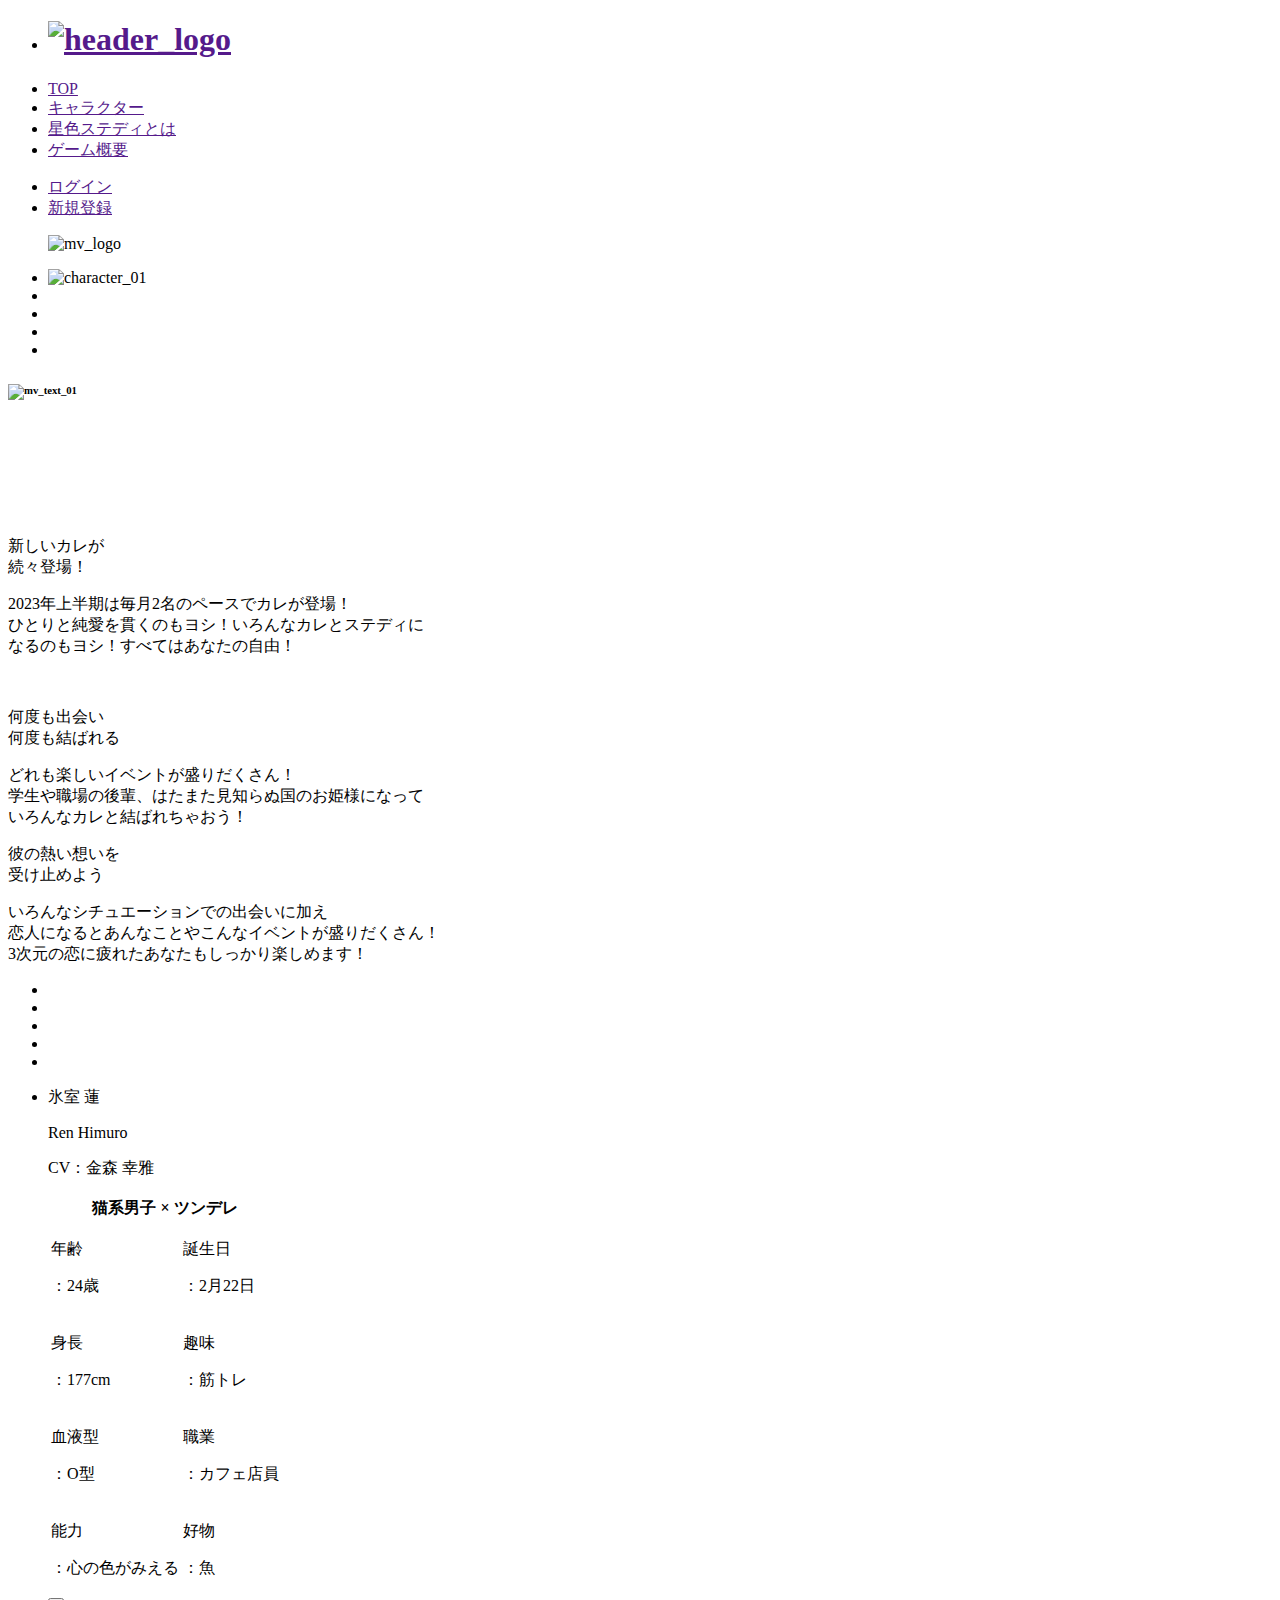
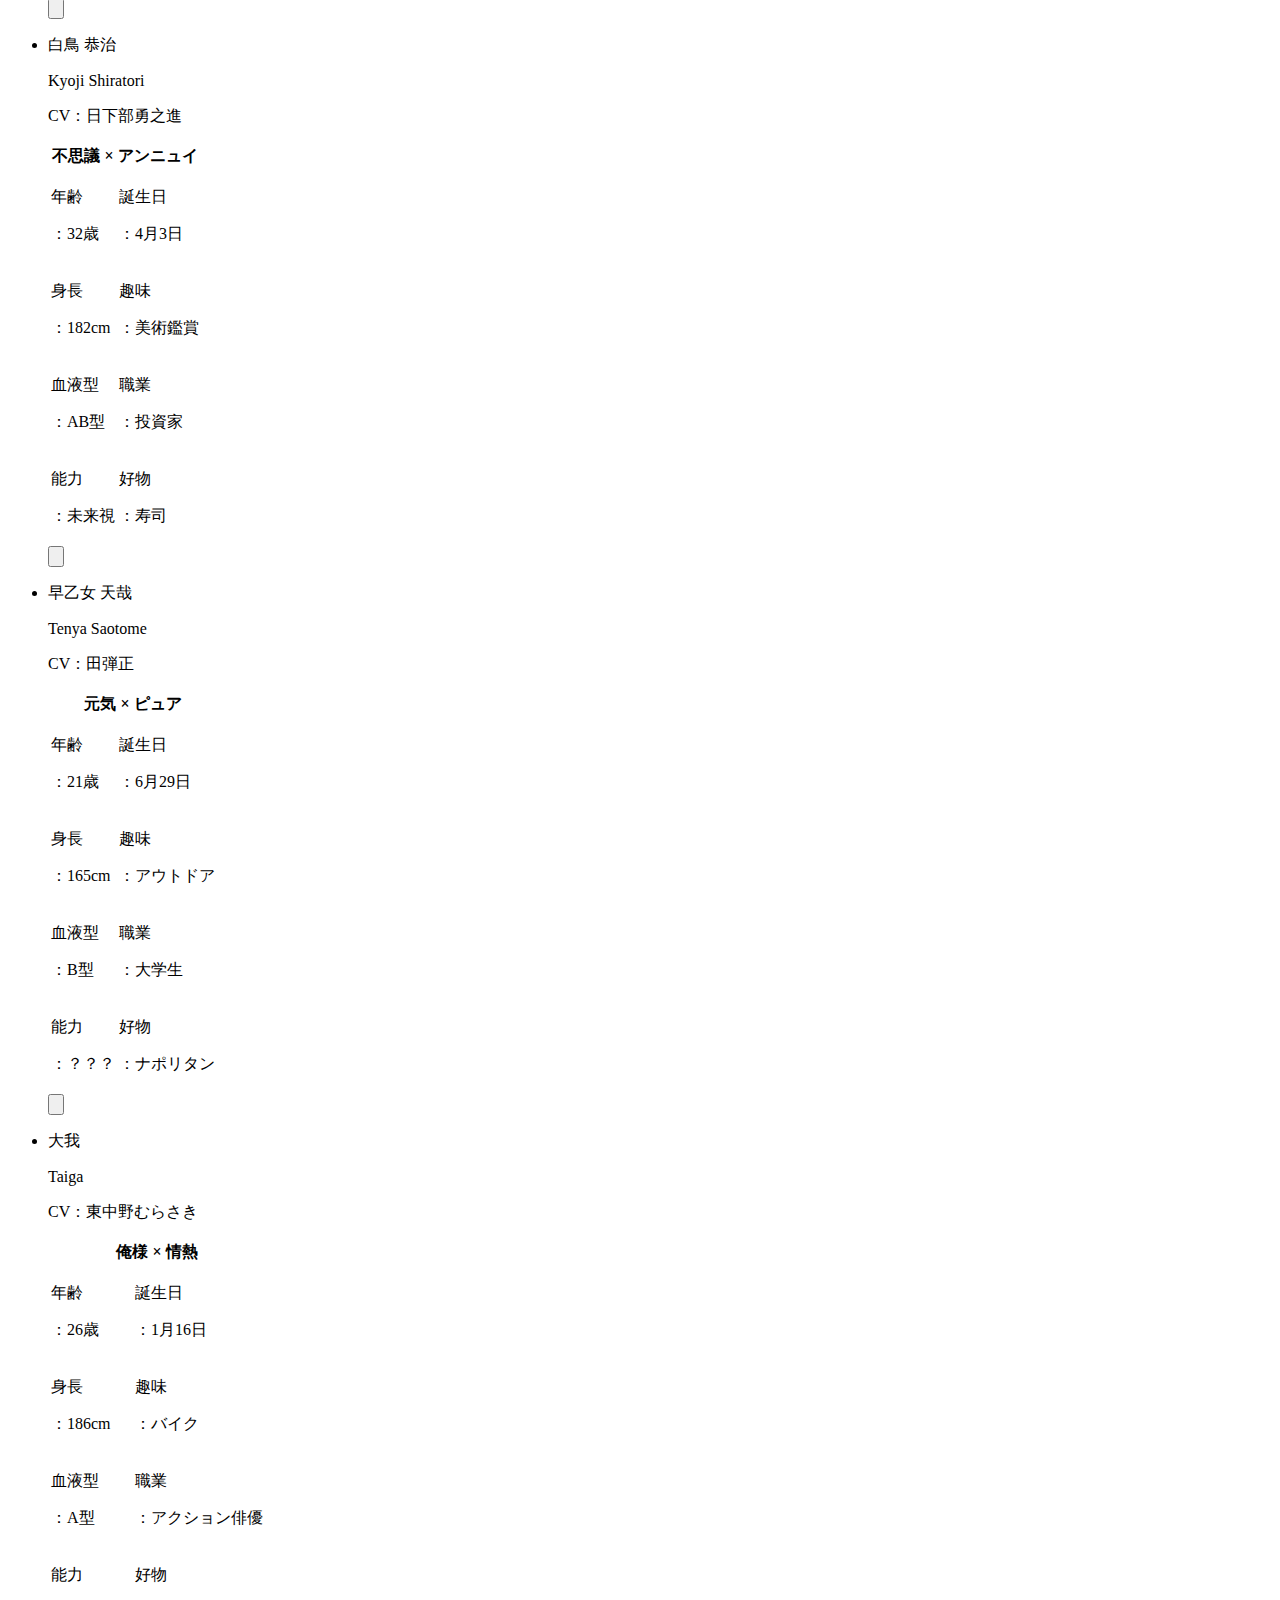
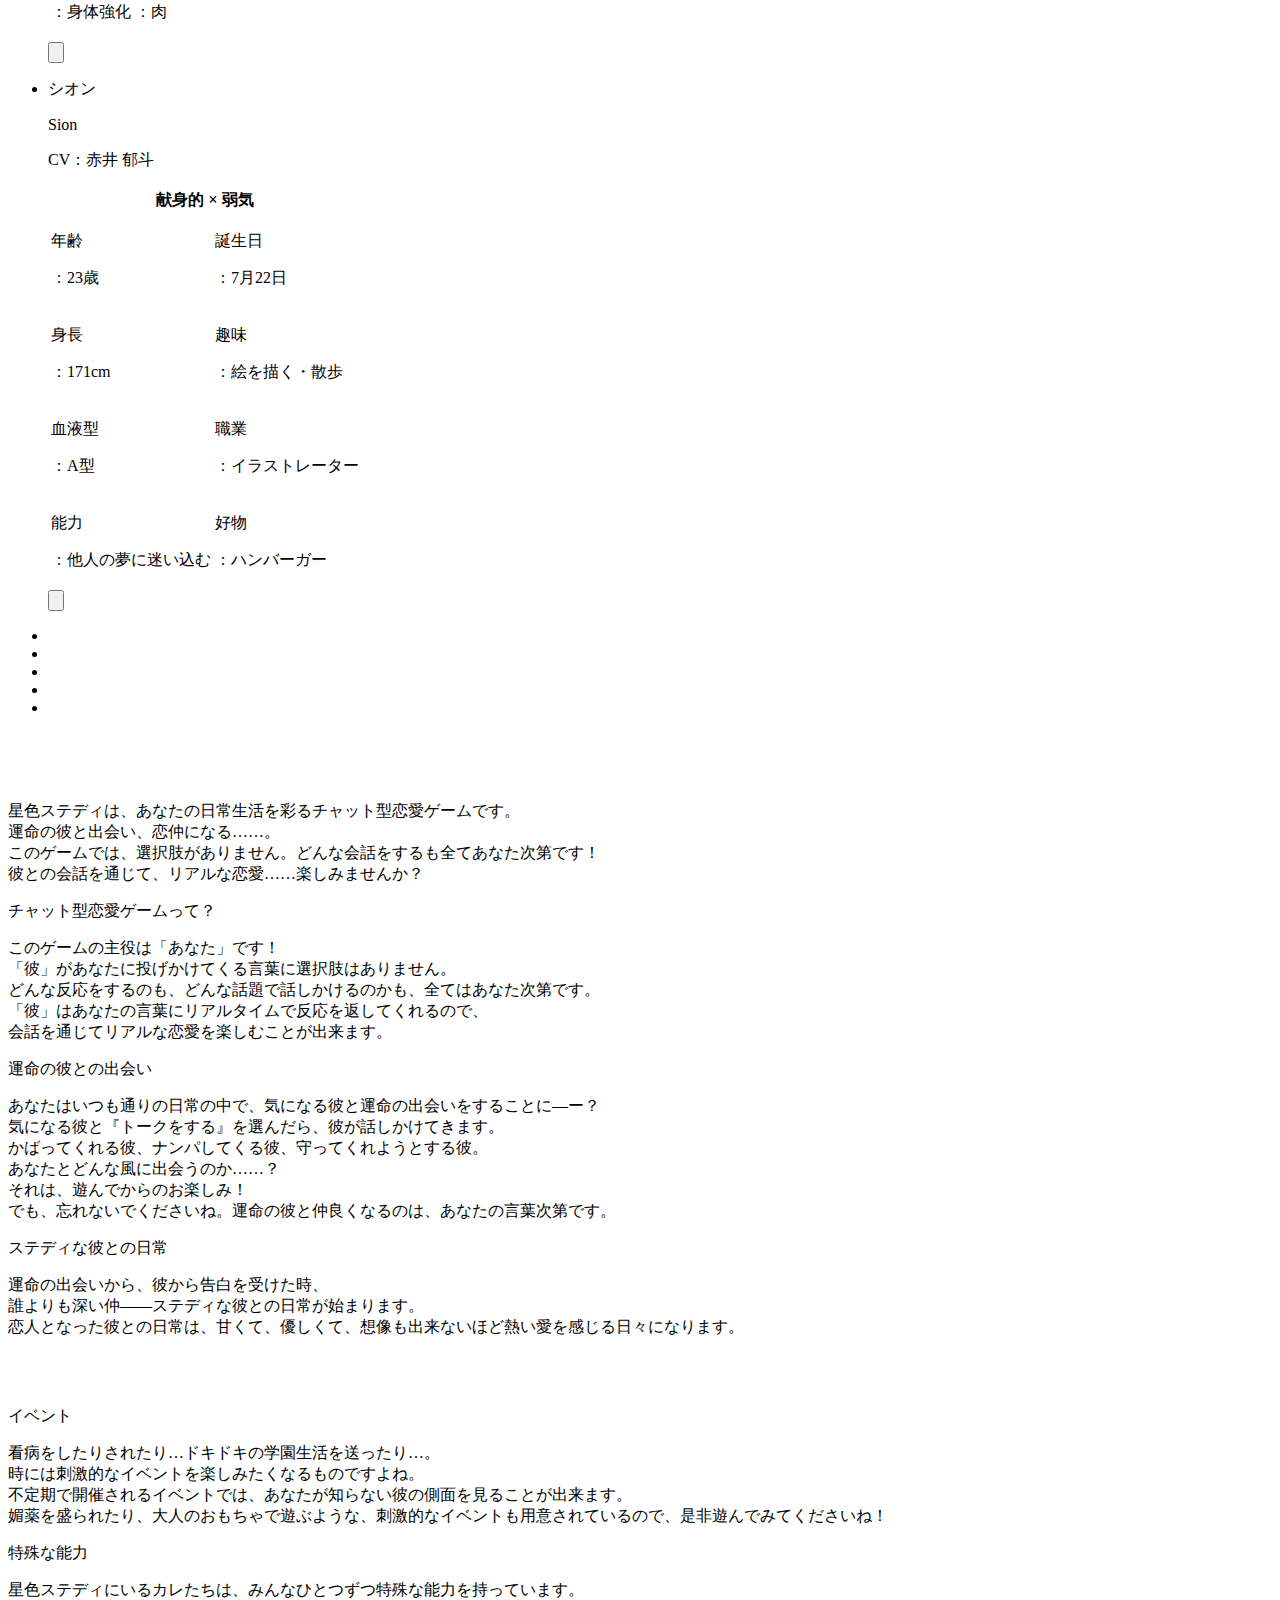
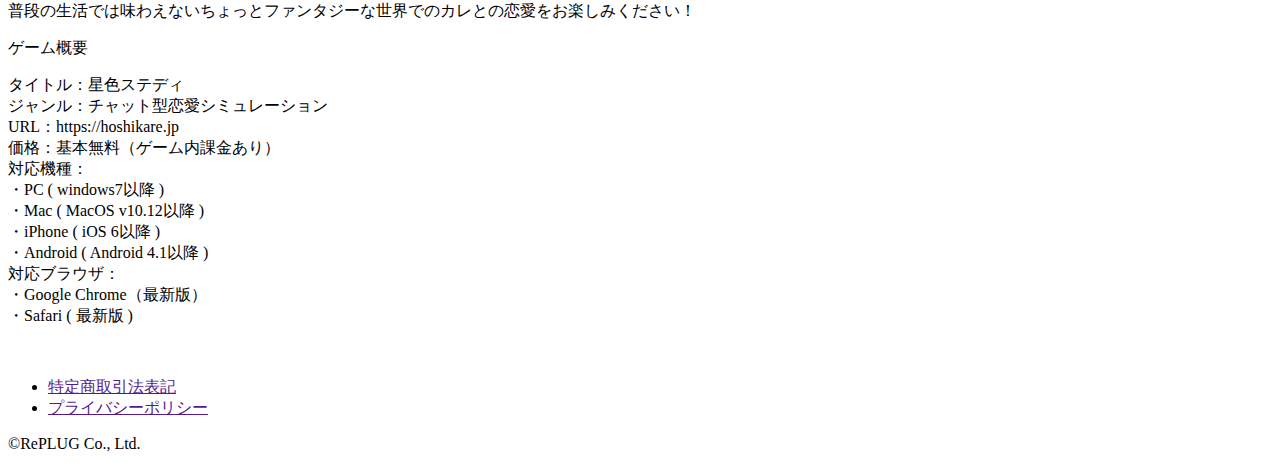
==== PC/index.html @ 9b1fc706 "Update index.html" ====
<!DOCTYPE html>
<html lang="en">

<head>
    <meta charset="UTF-8">
    <meta http-equiv="X-UA-Compatible" content="IE=edge">
    <meta name="viewport" content="width=device-width, initial-scale=1.0">
    <link rel="stylesheet" href="./assets/css/wow.css">
    <link rel="stylesheet" href="./assets/css/style.css">
    <title>HOSHIIRO-PC</title>
</head>

<body>
    <header class="l-container">
        <div class="header">
            <ul class="header-menu  wow fadeInDown" data-wow-delay="1.8s">
                <li>
                    <h1 class="header-menu__logo">
                        <a href="">
                            <img src="./assets/images/header_logo.png" alt="header_logo">
                        </a>
                    </h1>
                </li>
                <li>
                    <a href="">TOP</a>
                </li>
                <li>
                    <a href="">キャラクター</a>
                </li>
                <li>
                    <a href="">星色ステディとは</a>
                </li>
                <li>
                    <a href="">ゲーム概要</a>
                </li>
            </ul>
            <ul class="header-function wow fadeInDown" data-wow-delay="2s">
                <li>
                    <a href="">ログイン</a>
                </li>
                <li>
                    <a class="register__btn" href="">新規登録</a>
                </li>
            </ul>
        </div>
    </header>

    <main class="l-container">
        <section class="p-mv">
            <figure class="p-mv__logo wow fadeInUp" data-wow-delay="1.6s">
                <img src="./assets/images/mv_logo.png" alt="mv_logo">
            </figure>
            <ul class="p-mv__characters">
                <li class="p-mv__character wow fadeInUpBig" data-wow-delay="0.0s">
                    <img src="./assets/images/character_01.png" alt="character_01">
                </li>
                <li class="p-mv__character wow fadeInUpBig" data-wow-delay="0.15s">
                    <img src="./assets/images/character_02.png" alt="">
                </li>
                <li class="p-mv__character wow fadeInUpBig" data-wow-delay="0.3s">
                    <img src="./assets/images/character_03.png" alt="">
                </li>
                <li class="p-mv__character wow fadeInUpBig" data-wow-delay="0.45s">
                    <img src="./assets/images/character_04.png" alt="">
                </li>
                <li class="p-mv__character wow fadeInUpBig" data-wow-delay="0.6s">
                    <img src="./assets/images/character_05.png" alt="">
                </li>
            </ul>
            <div class="p-mv__main">
                <div>
                    <h6 class="wow fadeInLeft"  data-wow-delay="0.8s">
                        <img src="./assets/images/mv_text_01.png" alt="mv_text_01">
                    </h6>
                    <div class="p-mv__main__text">
                        <p  class="wow fadeInLeft" data-wow-delay="1s">
                            <img src="./assets/images/mv_text_02.png" alt="">
                        </p>
                        <h3 class="wow fadeInLeft" data-wow-delay="1.2s">
                            <img class="wow bounce" data-wow-iteration="infinite" data-wow-duration="2s" data-wow-delay="1.7s" src="./assets/images/恋.png" alt="">
                        </h3>
                        <p class="wow fadeInLeft" data-wow-delay="1.4s">
                            <img src="./assets/images/mv_text_03.png" alt="">
                        </p>
                    </div>
                </div>
            </div>
        </section>
        <section class="p-boyfriend">
            <div class="p-boyfriend__text">
                <p class="p-boyfriend__text__ttl wow fadeInLeft">新しいカレが<br>続々登場！</p>
                <p class="p-boyfriend__text__ctn wow fadeInLeft" data-wow-delay=".3s">
                    2023年上半期は毎月2名のペースでカレが登場！<br> ひとりと純愛を貫くのもヨシ！いろんなカレとステディに
                    <br> なるのもヨシ！すべてはあなたの自由！
                    <br>
                </p>
            </div>
            <div class="p-boyfriend__img wow fadeInUp">
                <img src="./assets/images/boyfriend.png" alt="">
            </div>
        </section>
        <section class="p-meet">
            <div class="p-meet__img parallax-section">
                <div class="parallax-image" style="background-image: url(./assets/images/meet.png)"></div>
            </div>
            <div class="p-meet__text">
                <p class="p-meet__text__ttl wow fadeInRight">何度も出会い<br>何度も結ばれる</p>
                <p class="p-meet__text__ctn wow fadeInRight" data-wow-delay=".3s">
                    どれも楽しいイベントが盛りだくさん！<br> 学生や職場の後輩、はたまた見知らぬ国のお姫様になって
                    <br> いろんなカレと結ばれちゃおう！
                </p>
            </div>
        </section>
        <section class="p-passion">
            <div class="p-passion__text">
                <p class="p-passion__text__ttl wow fadeInLeft">
                    彼の熱い想いを<br>受け止めよう
                </p>
                <p class="p-passion__text__ctn wow fadeInLeft" data-wow-delay=".3s">
                    いろんなシチュエーションでの出会いに加え<br> 恋人になるとあんなことやこんなイベントが盛りだくさん！
                    <br> 3次元の恋に疲れたあなたもしっかり楽しめます！
                </p>
            </div>
            <div class="p-passion__img parallax-section">
                <div class="parallax-image" style="background-image: url(./assets/images/passion.png)"></div>
            </div>
        </section>

        <section class="p-intro l-content">
            <ul class="p-intro__gallery">
                <li class="p-intro__gallery__item p-intro__gallery__item--01 is-active">
                    <img src="./assets/images/intro_01.png" alt="">
                </li>
                <li class="p-intro__gallery__item p-intro__gallery__item--02">
                    <img src="./assets/images/intro_02.png" alt="">
                </li>
                <li class="p-intro__gallery__item p-intro__gallery__item--03">
                    <img src="./assets/images/intro_03.png" alt="">
                </li>
                <li class="p-intro__gallery__item p-intro__gallery__item--04">
                    <img src="./assets/images/intro_04.png" alt="">
                </li>
                <li class="p-intro__gallery__item p-intro__gallery__item--05">
                    <img src="./assets/images/intro_05.png" alt="">
                </li>
            </ul>
            <ul class="p-intro__items">
                <li class="p-intro__item p-intro__item--01 is-active">
                    <p class="p-intro__item__name--jp">氷室 蓮</p>
                    <p class="p-intro__item__name--en">Ren Himuro</p>
                    <p class="p-intro__item__cv">CV：金森 幸雅</p>
                    <table class="p-intro__item__table">
                        <thead>
                            <tr>
                                <th colspan="2">猫系男子 × ツンデレ</th>
                            </tr>
                        </thead>
                        <tbody>
                            <tr>
                                <td>
                                    <p>年齢</p>
                                    <p>：24歳</p>
                                </td>
                                <td>
                                    <p>誕生日</p>
                                    <p>：2月22日</p>
                                </td>
                            </tr>
                            <tr>
                                <td>
                                    <p>身長</p>
                                    <p>：177cm</p>
                                </td>
                                <td>
                                    <p>趣味</p>
                                    <p>：筋トレ</p>
                                </td>
                            </tr>
                            <tr>
                                <td>
                                    <p>血液型</p>
                                    <p>：O型</p>
                                </td>
                                <td>
                                    <p>職業</p>
                                    <p>：カフェ店員</p>
                                </td>
                            </tr>
                            <tr>
                                <td>
                                    <p>能力</p>
                                    <p>：心の色がみえる</p>
                                </td>
                                <td>
                                    <p>好物</p>
                                    <p>：魚</p>
                                </td>
                            </tr>
                        </tbody>
                    </table>
                    <button>
                        <img src="./assets/images/intro_05_voice.png" alt="">
                    </button>
                </li>
                <li class="p-intro__item p-intro__item--02">
                    <p class="p-intro__item__name--jp">白鳥 恭治</p>
                    <p class="p-intro__item__name--en">Kyoji Shiratori</p>
                    <p class="p-intro__item__cv">CV：日下部勇之進</p>
                    <table class="p-intro__item__table">
                        <thead>
                            <tr>
                                <th colspan="2">不思議 × アンニュイ</th>
                            </tr>
                        </thead>
                        <tbody>
                            <tr>
                                <td>
                                    <p>年齢</p>
                                    <p>：32歳</p>
                                </td>
                                <td>
                                    <p>誕生日</p>
                                    <p>：4月3日</p>
                                </td>
                            </tr>
                            <tr>
                                <td>
                                    <p>身長</p>
                                    <p>：182cm</p>
                                </td>
                                <td>
                                    <p>趣味</p>
                                    <p>：美術鑑賞</p>
                                </td>
                            </tr>
                            <tr>
                                <td>
                                    <p>血液型</p>
                                    <p>：AB型</p>
                                </td>
                                <td>
                                    <p>職業</p>
                                    <p>：投資家</p>
                                </td>
                            </tr>
                            <tr>
                                <td>
                                    <p>能力</p>
                                    <p>：未来視</p>
                                </td>
                                <td>
                                    <p>好物</p>
                                    <p>：寿司</p>
                                </td>
                            </tr>
                        </tbody>
                    </table>
                    <button>
                        <img src="./assets/images/intro_02_voice.png" alt="">
                    </button>
                </li>
                <li class="p-intro__item p-intro__item--03">
                    <p class="p-intro__item__name--jp">早乙女 天哉</p>
                    <p class="p-intro__item__name--en">Tenya Saotome</p>
                    <p class="p-intro__item__cv">CV：田弾正</p>
                    <table class="p-intro__item__table">
                        <thead>
                            <tr>
                                <th colspan="2">元気 × ピュア</th>
                            </tr>
                        </thead>
                        <tbody>
                            <tr>
                                <td>
                                    <p>年齢</p>
                                    <p>：21歳</p>
                                </td>
                                <td>
                                    <p>誕生日</p>
                                    <p>：6月29日</p>
                                </td>
                            </tr>
                            <tr>
                                <td>
                                    <p>身長</p>
                                    <p>：165cm</p>
                                </td>
                                <td>
                                    <p>趣味</p>
                                    <p>：アウトドア</p>
                                </td>
                            </tr>
                            <tr>
                                <td>
                                    <p>血液型</p>
                                    <p>：B型</p>
                                </td>
                                <td>
                                    <p>職業</p>
                                    <p>：大学生</p>
                                </td>
                            </tr>
                            <tr>
                                <td>
                                    <p>能力</p>
                                    <p>：？？？</p>
                                </td>
                                <td>
                                    <p>好物</p>
                                    <p>：ナポリタン</p>
                                </td>
                            </tr>
                        </tbody>
                    </table>
                    <button>
                        <img src="./assets/images/intro_03_voice.png" alt="">
                    </button>
                </li>
                <li class="p-intro__item p-intro__item--04">
                    <p class="p-intro__item__name--jp">大我</p>
                    <p class="p-intro__item__name--en">Taiga</p>
                    <p class="p-intro__item__cv">CV：東中野むらさき</p>
                    <table class="p-intro__item__table">
                        <thead>
                            <tr>
                                <th colspan="2">俺様 × 情熱</th>
                            </tr>
                        </thead>
                        <tbody>
                            <tr>
                                <td>
                                    <p>年齢</p>
                                    <p>：26歳</p>
                                </td>
                                <td>
                                    <p>誕生日</p>
                                    <p>：1月16日</p>
                                </td>
                            </tr>
                            <tr>
                                <td>
                                    <p>身長</p>
                                    <p>：186cm</p>
                                </td>
                                <td>
                                    <p>趣味</p>
                                    <p>：バイク</p>
                                </td>
                            </tr>
                            <tr>
                                <td>
                                    <p>血液型</p>
                                    <p>：A型</p>
                                </td>
                                <td>
                                    <p>職業</p>
                                    <p>：アクション俳優</p>
                                </td>
                            </tr>
                            <tr>
                                <td>
                                    <p>能力</p>
                                    <p>：身体強化</p>
                                </td>
                                <td>
                                    <p>好物</p>
                                    <p>：肉</p>
                                </td>
                            </tr>
                        </tbody>
                    </table>
                    <button>
                        <img src="./assets/images/intro_04_voice.png" alt="">
                    </button>
                </li>
                <li class="p-intro__item p-intro__item--05">
                    <p class="p-intro__item__name--jp">シオン</p>
                    <p class="p-intro__item__name--en">Sion</p>
                    <p class="p-intro__item__cv">CV：赤井 郁斗</p>
                    <table class="p-intro__item__table">
                        <thead>
                            <tr>
                                <th colspan="2">献身的 × 弱気</th>
                            </tr>
                        </thead>
                        <tbody>
                            <tr>
                                <td>
                                    <p>年齢</p>
                                    <p>：23歳</p>
                                </td>
                                <td>
                                    <p>誕生日</p>
                                    <p>：7月22日</p>
                                </td>
                            </tr>
                            <tr>
                                <td>
                                    <p>身長</p>
                                    <p>：171cm</p>
                                </td>
                                <td>
                                    <p>趣味</p>
                                    <p>：絵を描く・散歩</p>
                                </td>
                            </tr>
                            <tr>
                                <td>
                                    <p>血液型</p>
                                    <p>：A型</p>
                                </td>
                                <td>
                                    <p>職業</p>
                                    <p>：イラストレーター</p>
                                </td>
                            </tr>
                            <tr>
                                <td>
                                    <p>能力</p>
                                    <p>：他人の夢に迷い込む</p>
                                </td>
                                <td>
                                    <p>好物</p>
                                    <p>：ハンバーガー</p>
                                </td>
                            </tr>
                        </tbody>
                    </table>
                    <button>
                        <img src="./assets/images/intro_05_voice.png" alt="">
                    </button>
                </li>
            </ul>
            <ul class="p-intro__detail">
                <li class="p-intro__detail__item p-intro__detail__item--01 is-active">
                    <img src="./assets/images/intro_01_detail.png" alt="">
                </li>
                <li class="p-intro__detail__item p-intro__detail__item--02">
                    <img src="./assets/images/intro_02_detail.png" alt="">
                </li>
                <li class="p-intro__detail__item p-intro__detail__item--03">
                    <img src="./assets/images/intro_03_detail.png" alt="">
                </li>
                <li class="p-intro__detail__item p-intro__detail__item--04">
                    <img src="./assets/images/intro_04_detail.png" alt="">
                </li>
                <li class="p-intro__detail__item p-intro__detail__item--05">
                    <img src="./assets/images/intro_05_detail.png" alt="">
                </li>
            </ul>
        </section>

        <section class="p-meaning">
            <div class="l-content">
                <figure class="p-meaning__ttl wow fadeInUp">
                    <img src="./assets/images/meaning_logo.png" alt="">
                </figure>
                <div class="p-meaning__item">
                    <div class="p-meaning__item__img wow fadeInUp">
                        <img src="./assets/images/meaning_01.png" alt="">
                    </div>
                    <div class="p-meaning__item__text wow fadeInRight">
                        <p class="__ctn">
                            星色ステディは、あなたの日常生活を彩るチャット型恋愛ゲームです。<br> 運命の彼と出会い、恋仲になる……。
                            <br> このゲームでは、選択肢がありません。どんな会話をするも全てあなた次第です！
                            <br> 彼との会話を通じて、リアルな恋愛……楽しみませんか？
                        </p>
                        <p class="__ttl u-text-pink">
                            チャット型恋愛ゲームって？
                        </p>
                        <p class="__ctn">
                            このゲームの主役は「あなた」です！<br> 「彼」があなたに投げかけてくる言葉に選択肢はありません。
                            <br> どんな反応をするのも、どんな話題で話しかけるのかも、全てはあなた次第です。
                            <br> 「彼」はあなたの言葉にリアルタイムで反応を返してくれるので、
                            <br> 会話を通じてリアルな恋愛を楽しむことが出来ます。
                        </p>
                    </div>
                </div>
                <div class="p-meaning__item">
                    <div class="p-meaning__item__text wow fadeInLeft">
                        <p class="__ttl u-text-blue">運命の彼との出会い</p>
                        <p class="__ctn">
                            あなたはいつも通りの日常の中で、気になる彼と運命の出会いをすることに―ー？<br> 気になる彼と『トークをする』を選んだら、彼が話しかけてきます。
                            <br> かばってくれる彼、ナンパしてくる彼、守ってくれようとする彼。
                            <br> あなたとどんな風に出会うのか……？
                            <br> それは、遊んでからのお楽しみ！
                            <br> でも、忘れないでくださいね。運命の彼と仲良くなるのは、あなたの言葉次第です。
                        </p>
                        <p class="__ttl u-text-orange">
                            ステディな彼との日常
                        </p>
                        <p class="__ctn">
                            運命の出会いから、彼から告白を受けた時、<br> 誰よりも深い仲――ステディな彼との日常が始まります。
                            <br> 恋人となった彼との日常は、甘くて、優しくて、想像も出来ないほど熱い愛を感じる日々になります。
                        </p>
                    </div>
                    <div class="p-meaning__item__img wow fadeInUp">
                        <img src="./assets/images/meaning_02.png" alt="">
                    </div>
                </div>
                <div class="p-meaning__item">
                    <div class="p-meaning__item__img wow fadeInUP">
                        <img src="./assets/images/meaning_03.png" alt="">
                    </div>
                    <div class="p-meaning__item__text wow fadeInRight">
                        <p class="__ttl u-text-green">イベント</p>
                        <p class="__ctn">
                            看病をしたりされたり…ドキドキの学園生活を送ったり…。<br> 時には刺激的なイベントを楽しみたくなるものですよね。
                            <br> 不定期で開催されるイベントでは、あなたが知らない彼の側面を見ることが出来ます。
                            <br> 媚薬を盛られたり、大人のおもちゃで遊ぶような、刺激的なイベントも用意されているので、是非遊んでみてくださいね！
                        </p>
                        <p class="__ttl u-text-red">
                            特殊な能力
                        </p>
                        <p class="__ctn">
                            星色ステディにいるカレたちは、みんなひとつずつ特殊な能力を持っています。<br> 普段の生活では味わえないちょっとファンタジーな世界でのカレとの恋愛をお楽しみください！
                        </p>
                    </div>
                </div>
            </div>
        </section>

        <section class="p-overview l-content">
            <div class="p-overview__text">
                <p class="p-overview__text__ttl wow fadeInLeft">ゲーム概要</p>
                <p class="p-overview__text__ctn wow fadeInLeft">
                    タイトル：星色ステディ<br> ジャンル：チャット型恋愛シミュレーション
                    <br> URL：https://hoshikare.jp
                    <br> 価格：基本無料（ゲーム内課金あり）
                    <br> 対応機種：
                    <br> ・PC ( windows7以降 )<br> ・Mac ( MacOS v10.12以降 )<br> ・iPhone ( iOS 6以降 )<br> ・Android ( Android 4.1以降 ) <br> 対応ブラウザ：
                    <br> ・Google Chrome（最新版）<br> ・Safari ( 最新版 )
                </p>
            </div>
            <div class="p-overview__img wow fadeInUp">
                <img src="./assets/images/overview.png" alt="">
            </div>
        </section>

    </main>

    <footer class="l-container footer">
        <ul class="footer-menu">
            <li>
                <a href="">特定商取引法表記</a>
            </li>
            <li>
                <a href="">プライバシーポリシー</a>
            </li>
        </ul>
        <p class="footer__copyright">©RePLUG Co., Ltd.</p>
    </footer>
    <script src="https://code.jquery.com/jquery-3.3.1.js"></script>
    <script src="./assets/js/parallex.js"></script>
    <script src="./assets/js/wow.js"></script>
    <script src="./assets/js/custom.js"></script>
</body>

</html>
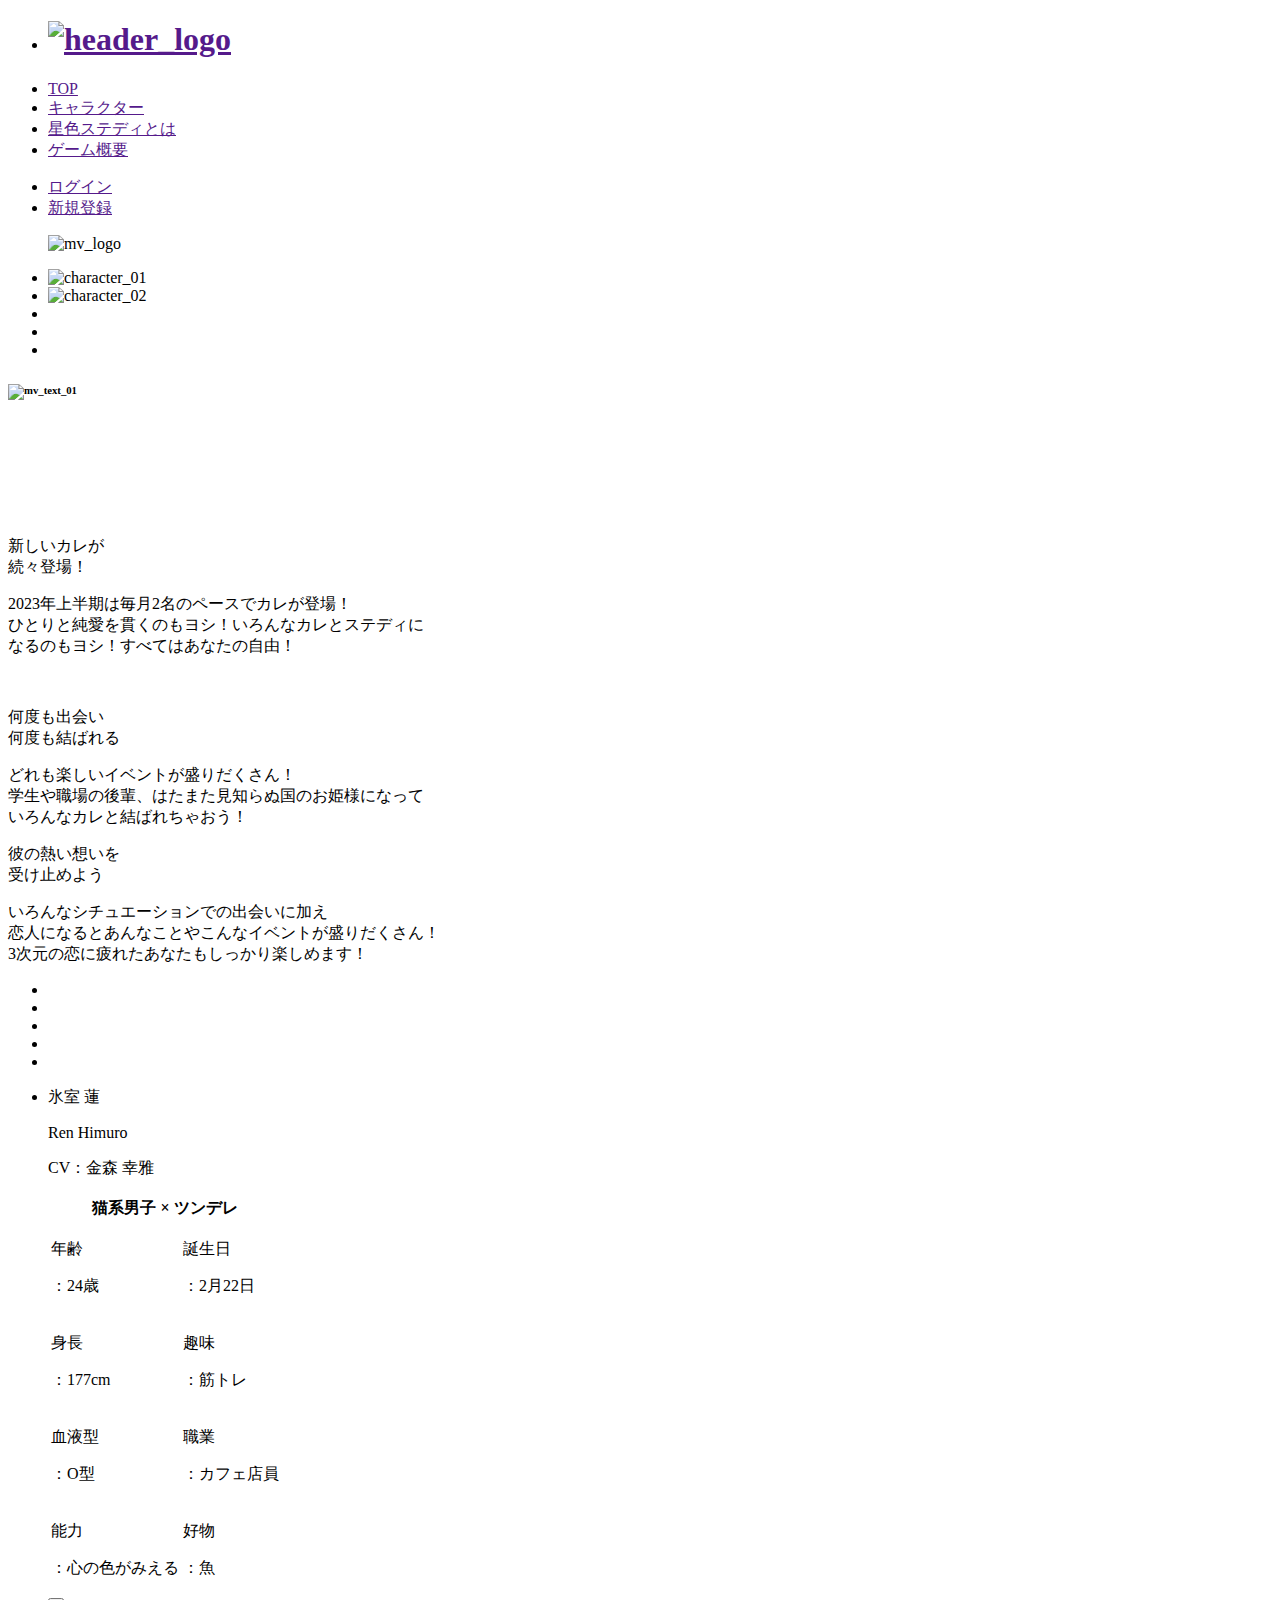
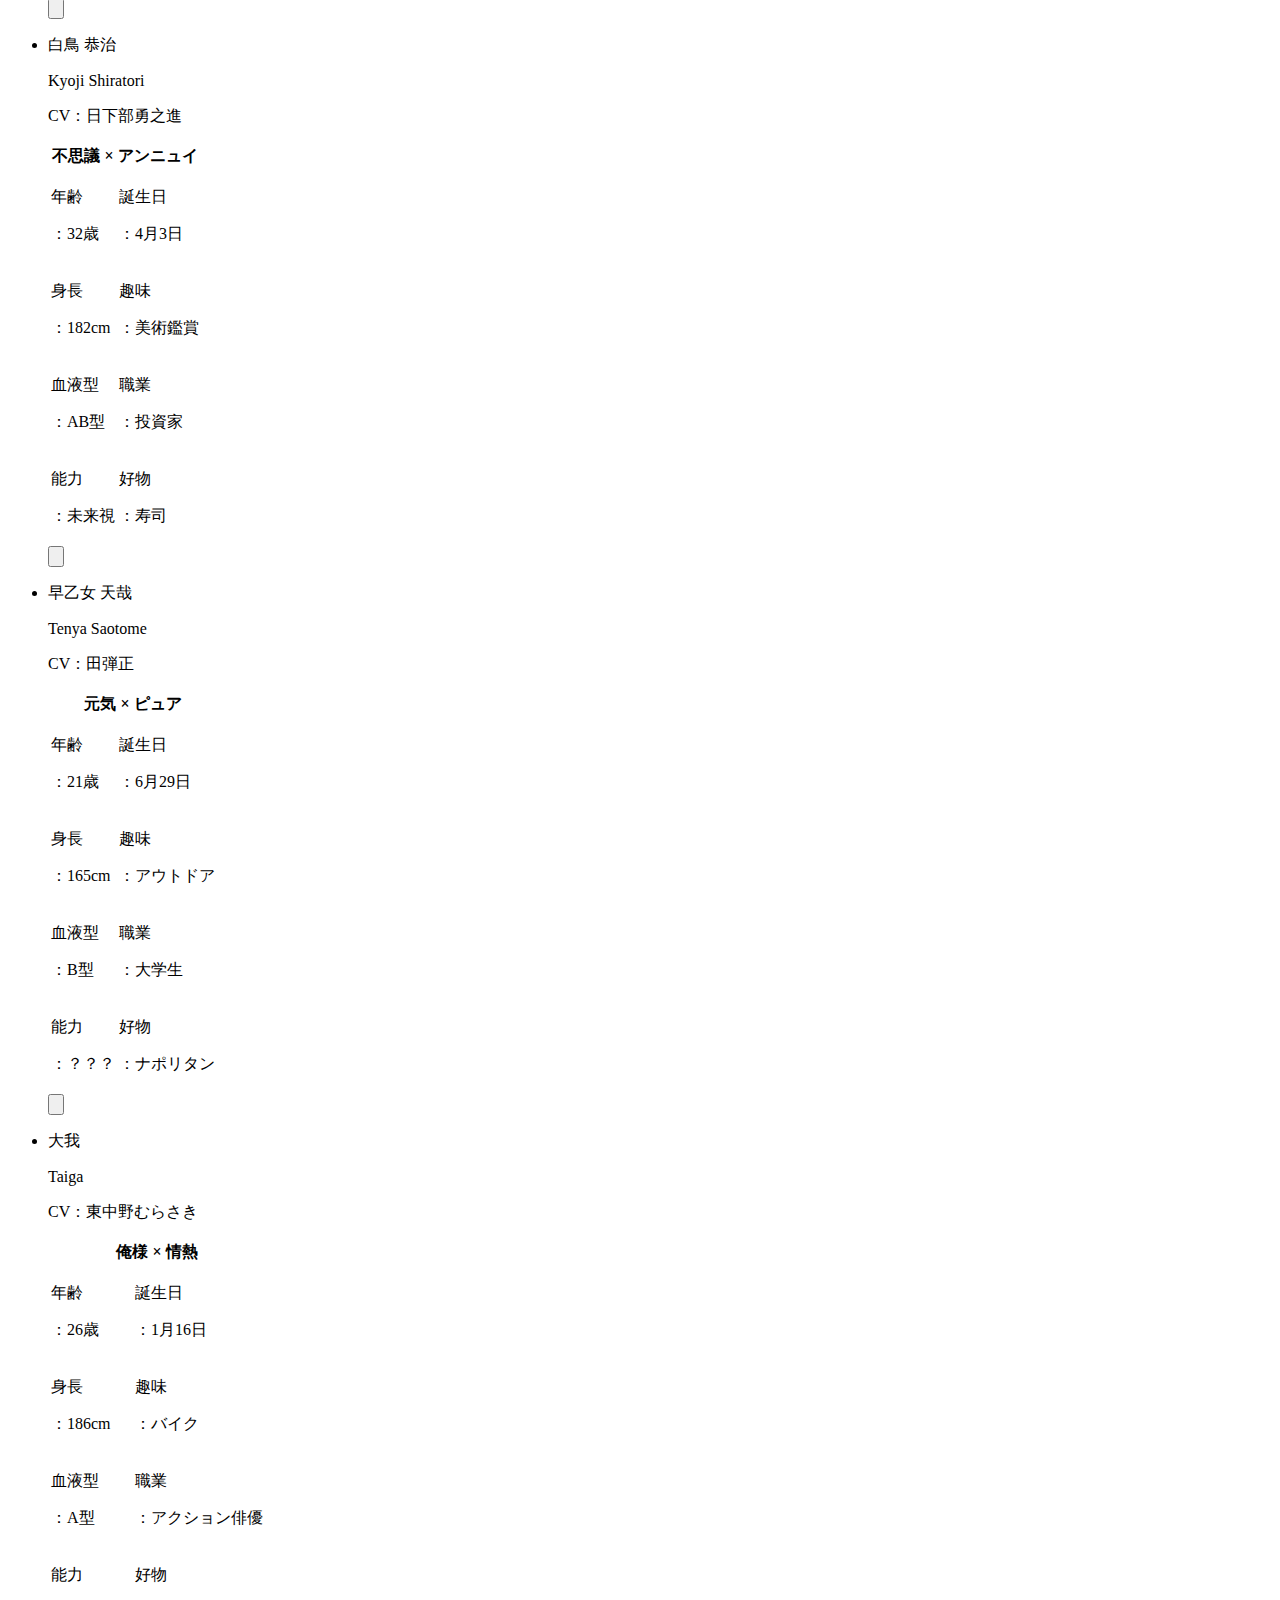
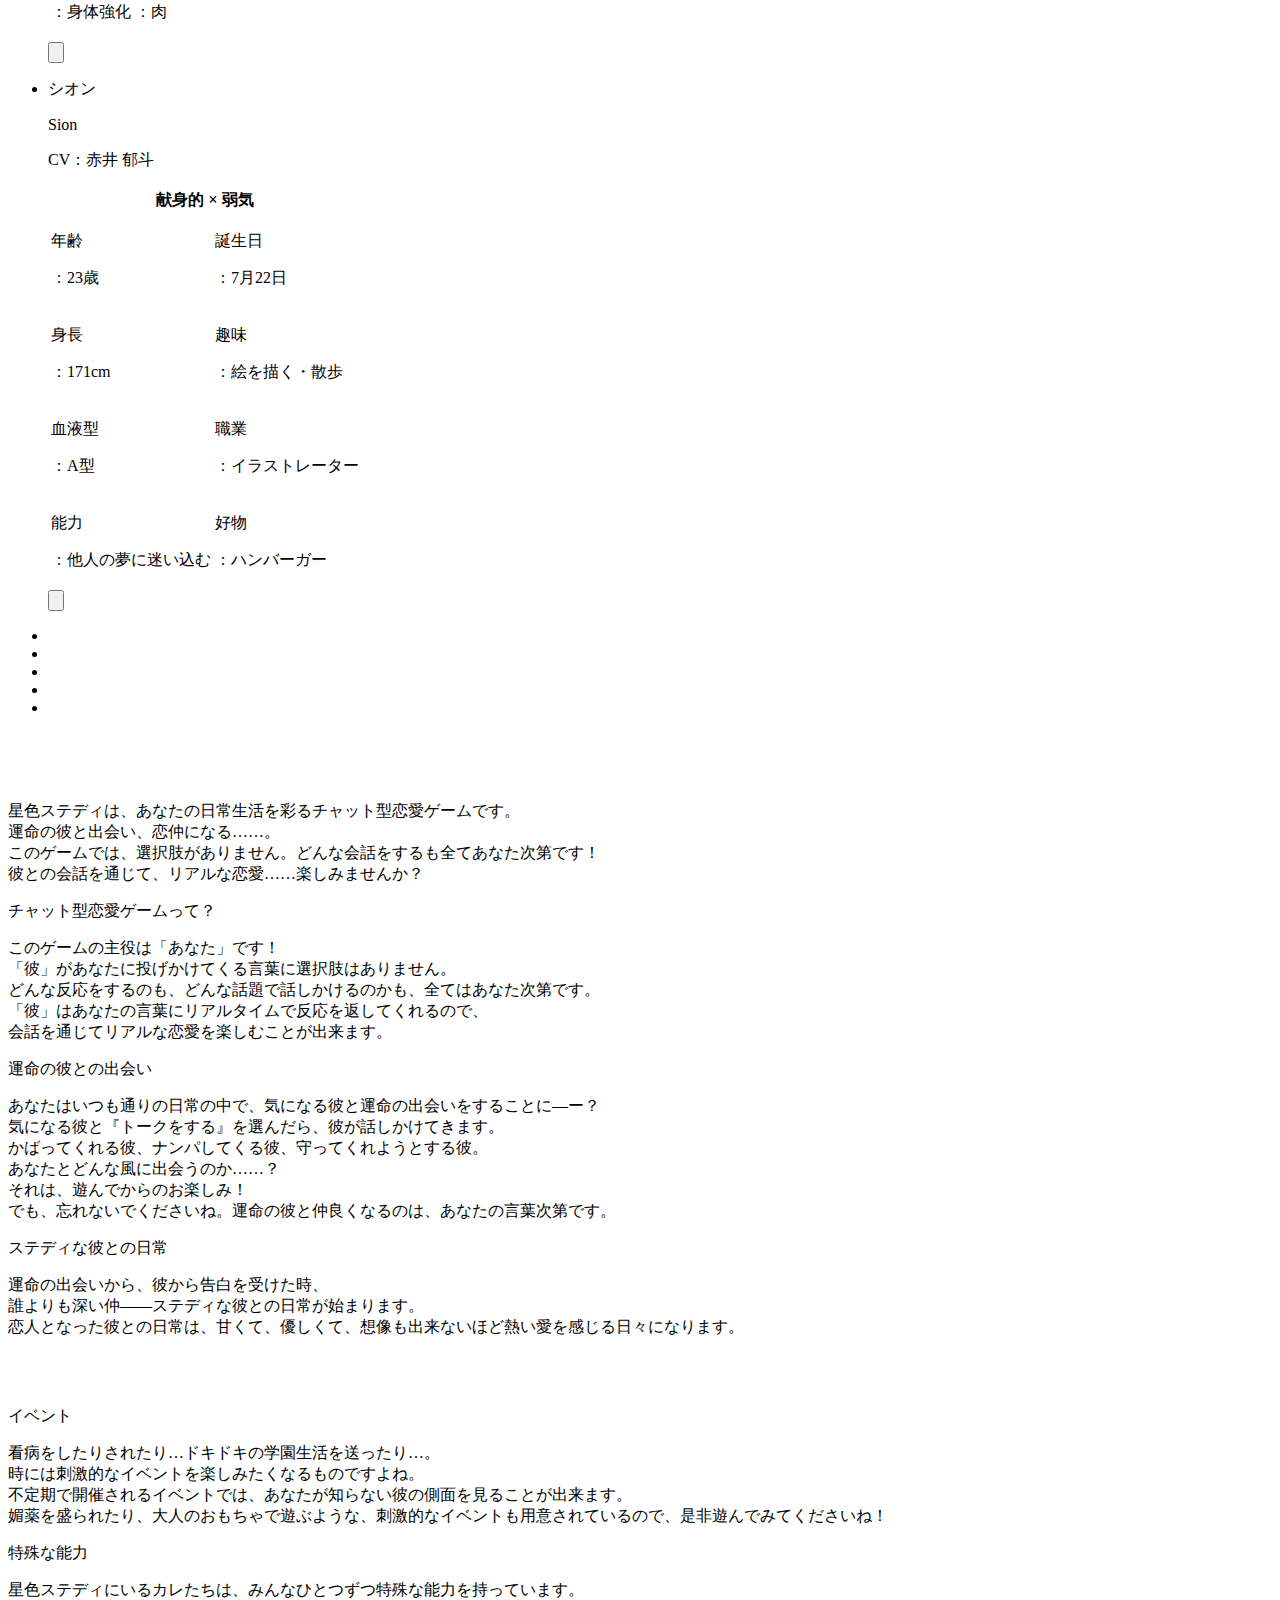
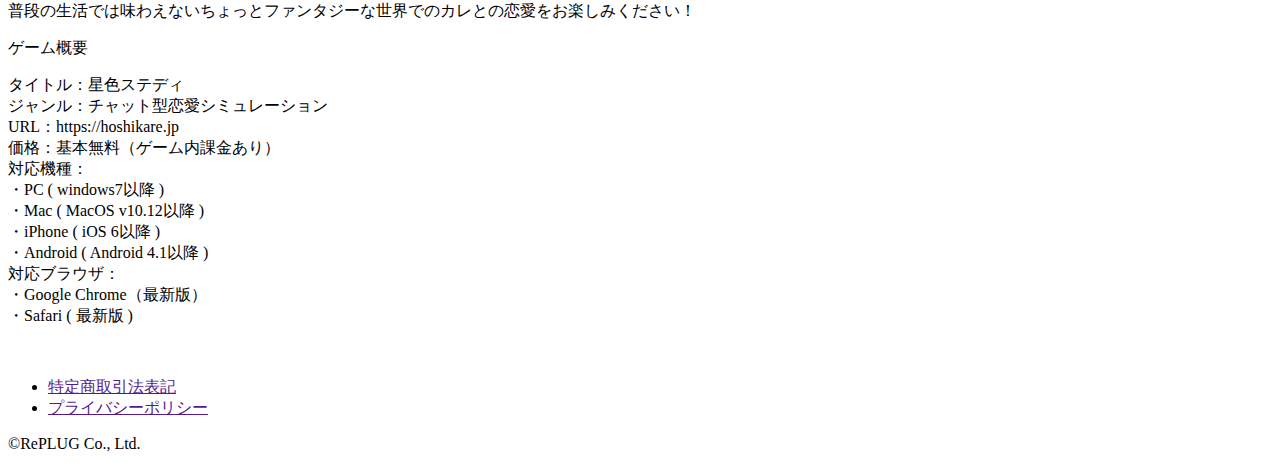
==== commit 2a1ccb9d: "Update index.html" ====
--- a/PC/index.html
+++ b/PC/index.html
@@ -55,7 +55,7 @@
                     <img src="./assets/images/character_01.png" alt="character_01">
                 </li>
                 <li class="p-mv__character wow fadeInUpBig" data-wow-delay="0.15s">
-                    <img src="./assets/images/character_02.png" alt="">
+                    <img src="./assets/images/character_02.png" alt="character_02">
                 </li>
                 <li class="p-mv__character wow fadeInUpBig" data-wow-delay="0.3s">
                     <img src="./assets/images/character_03.png" alt="">
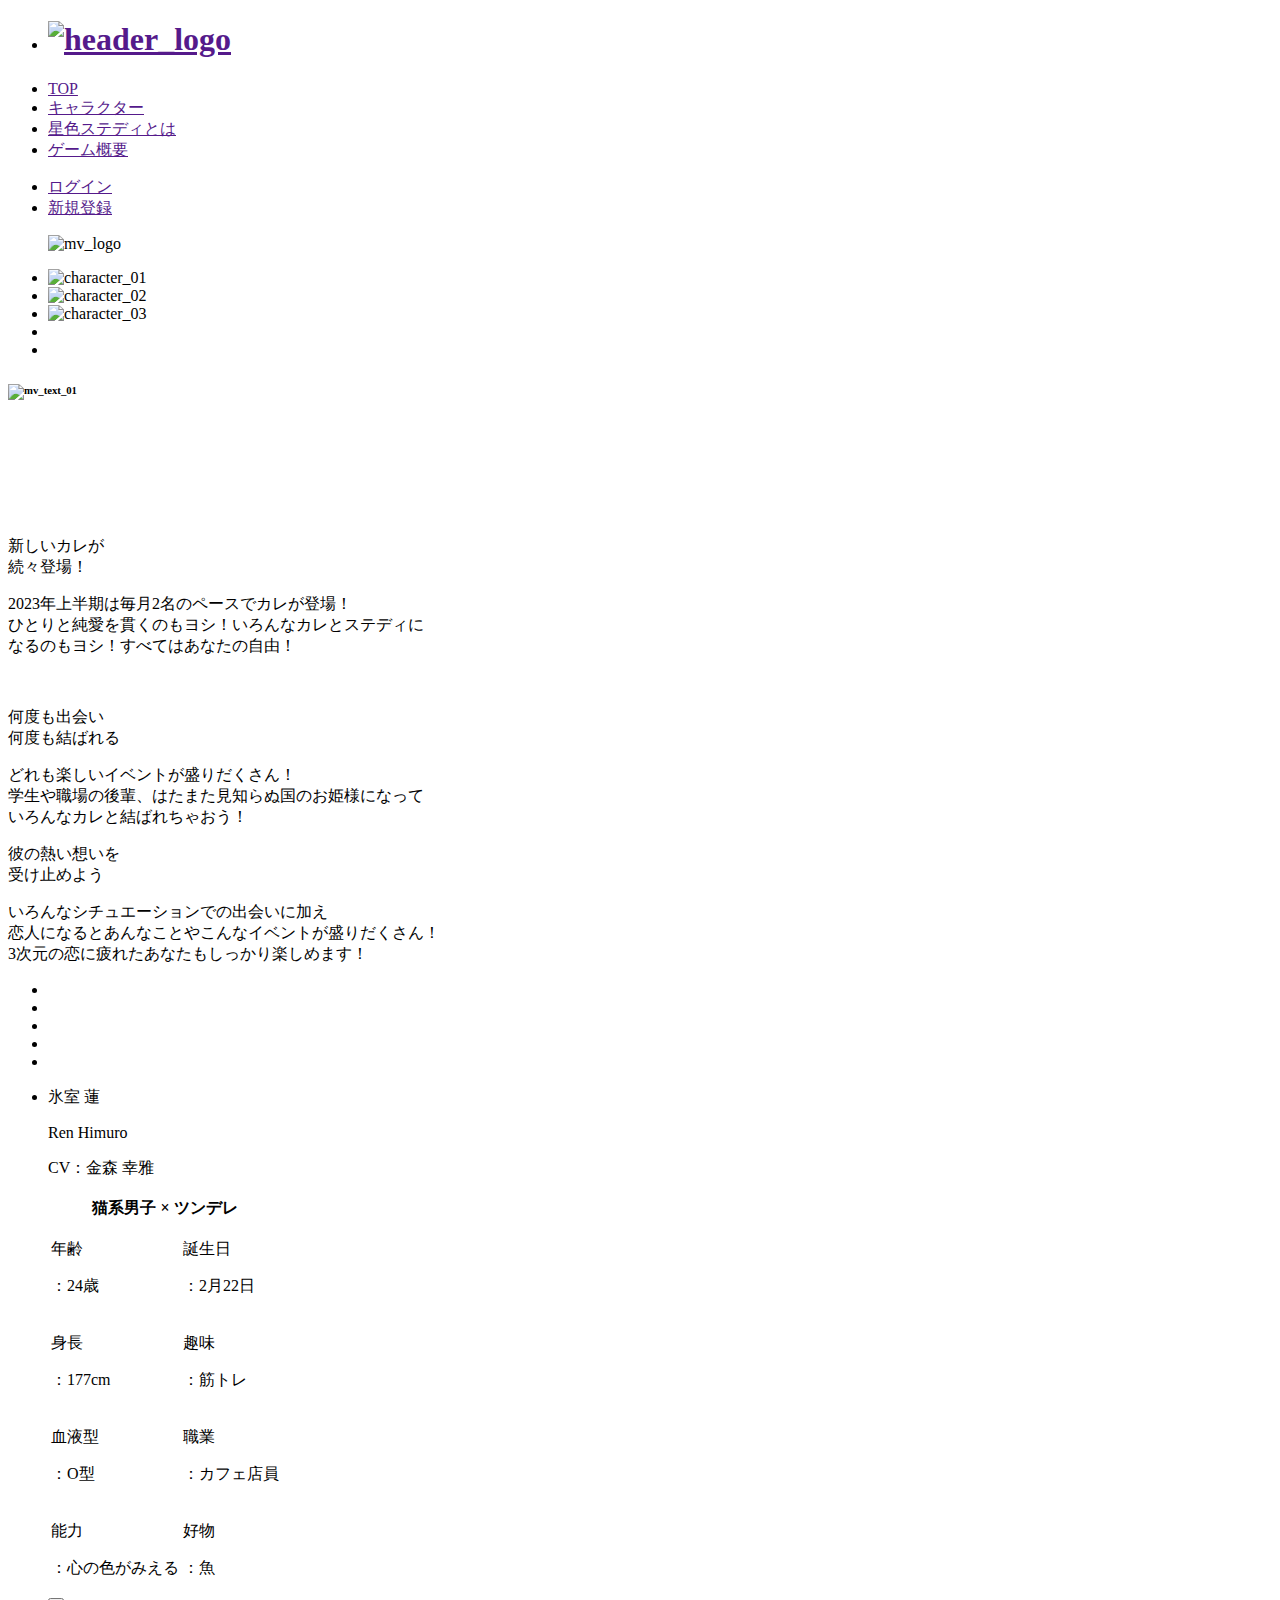
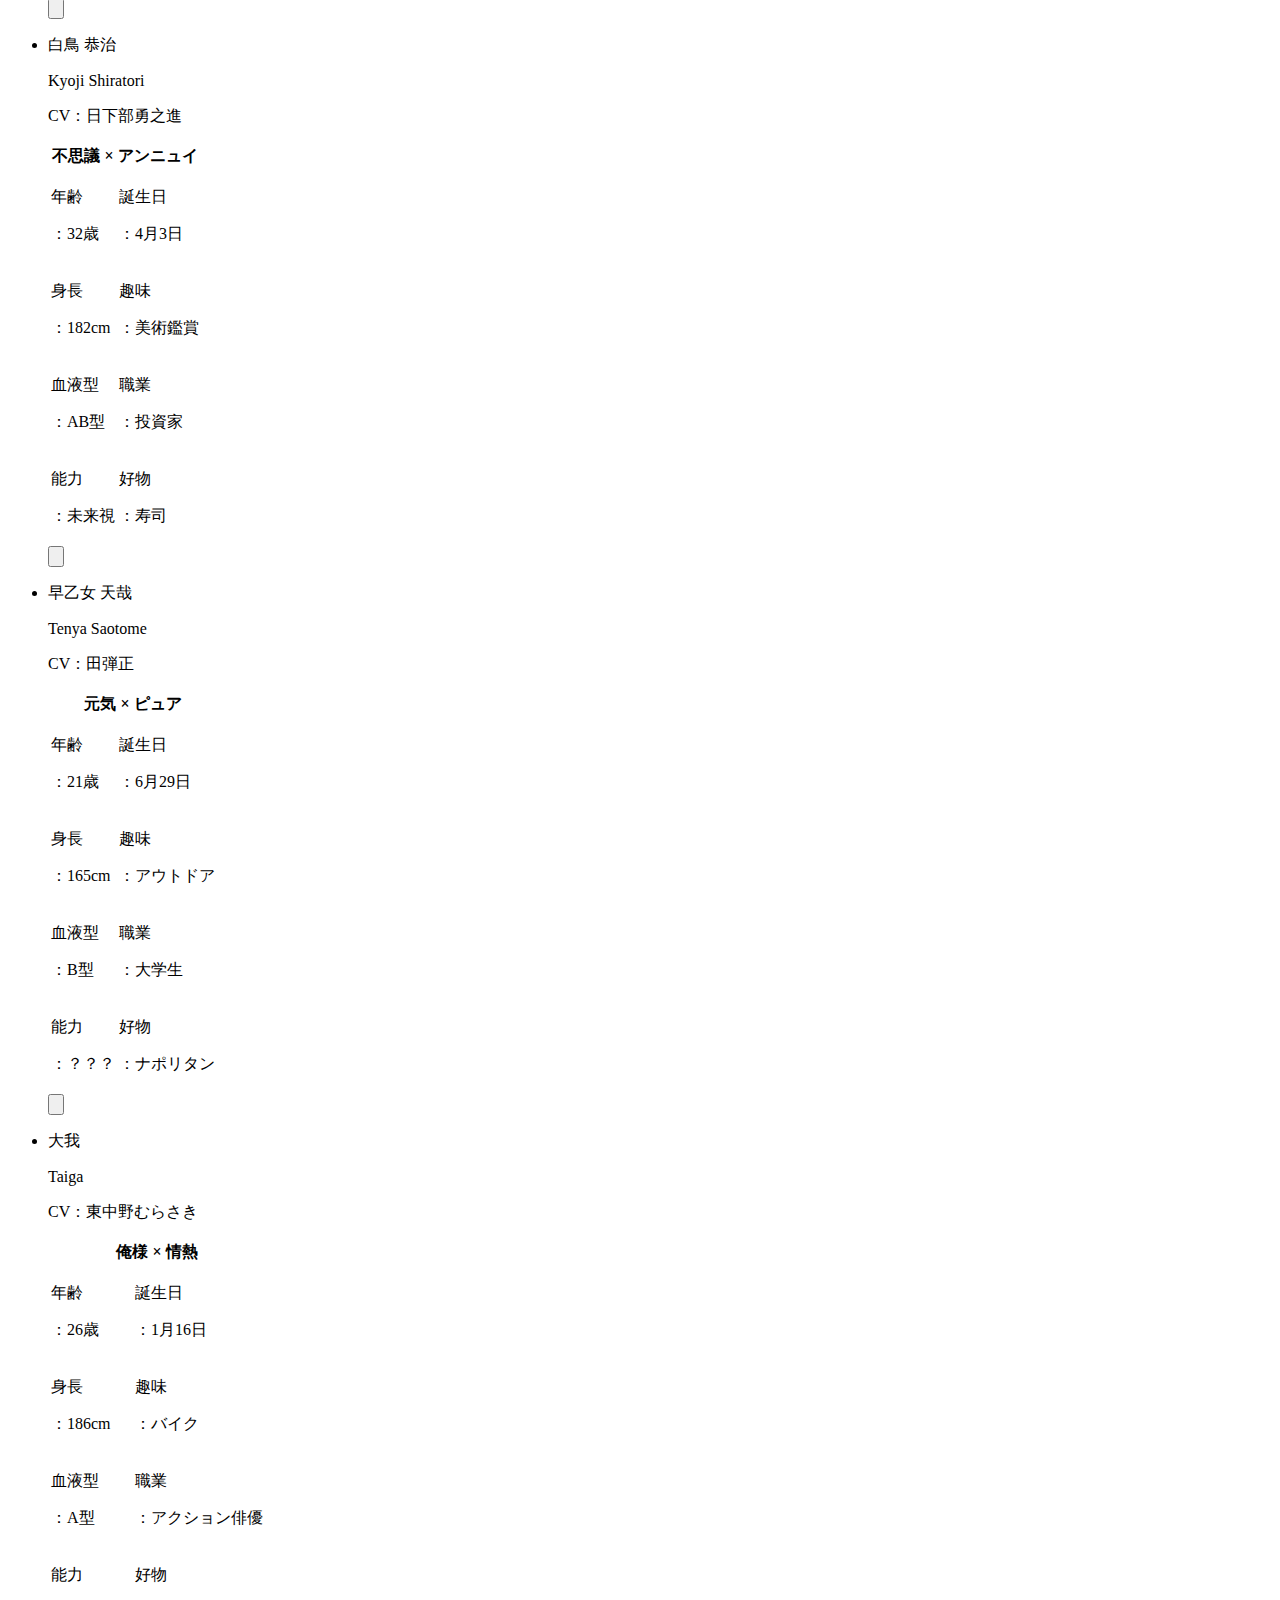
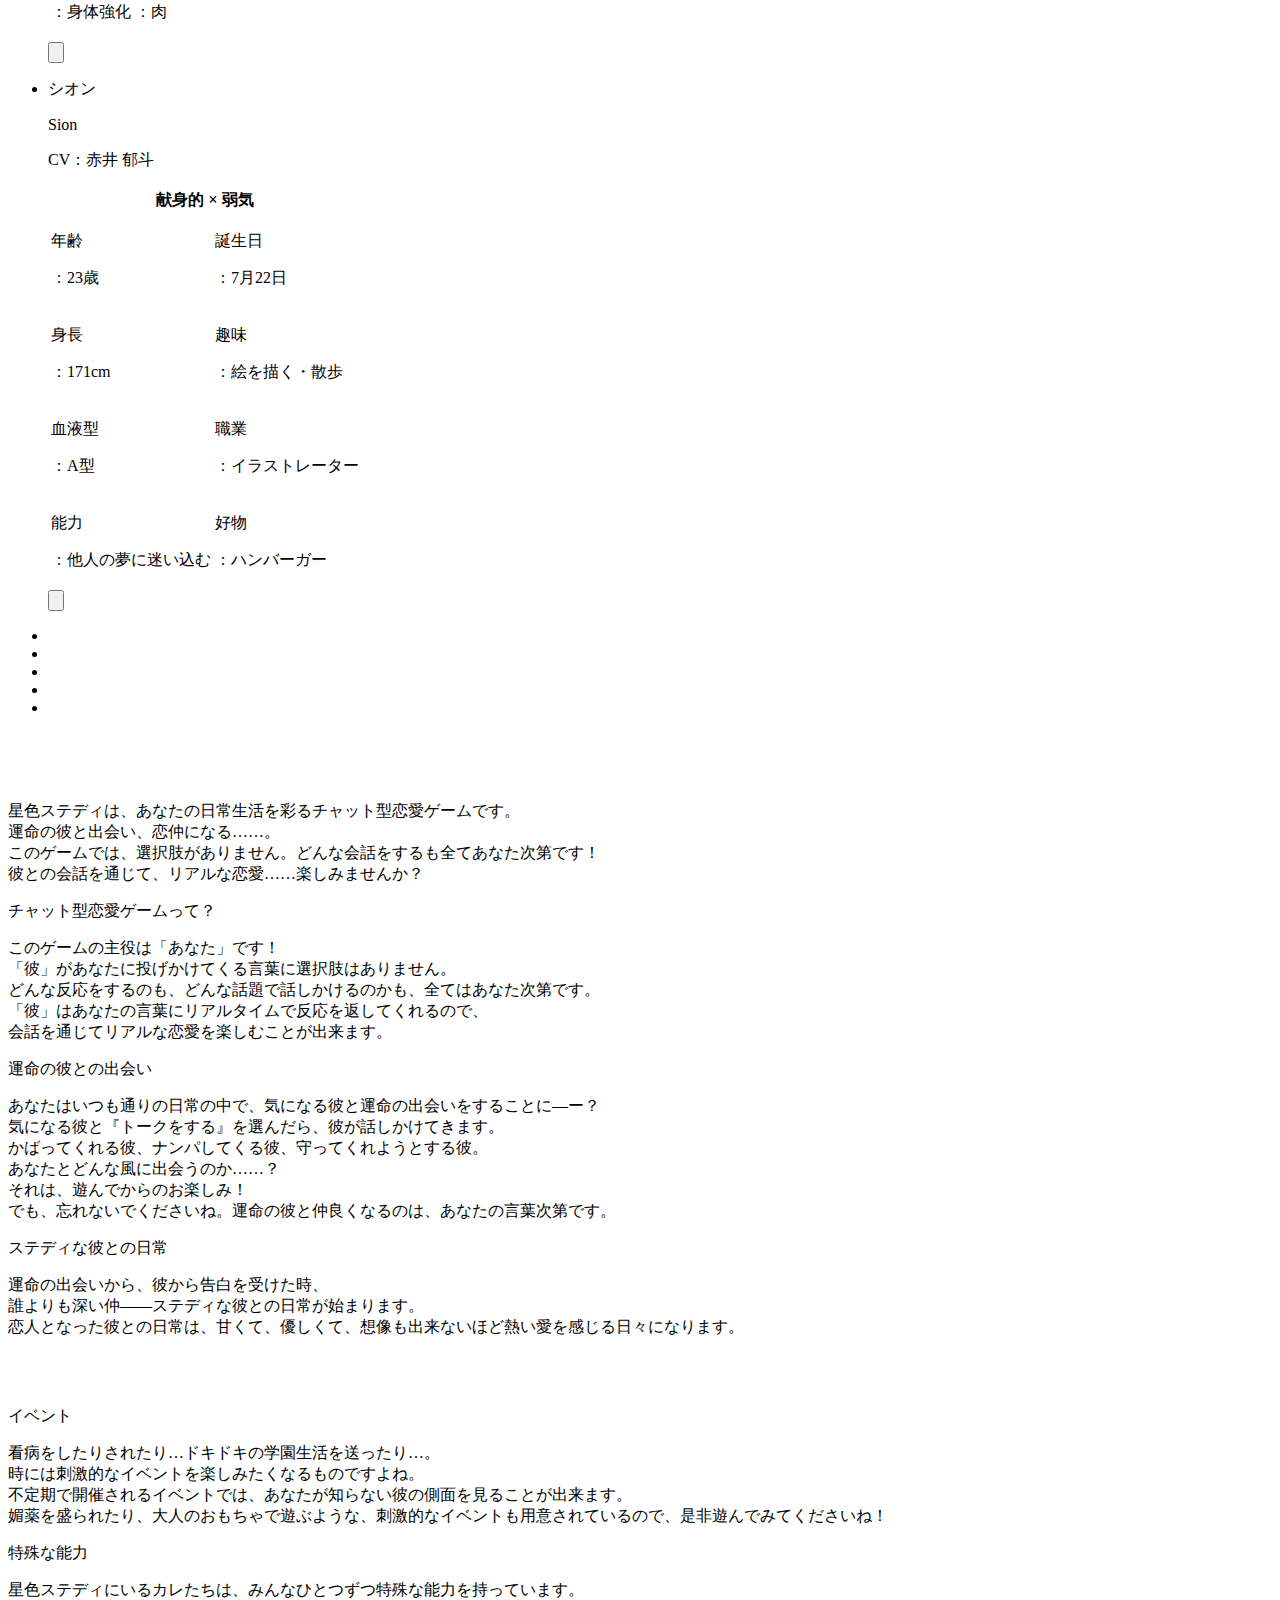
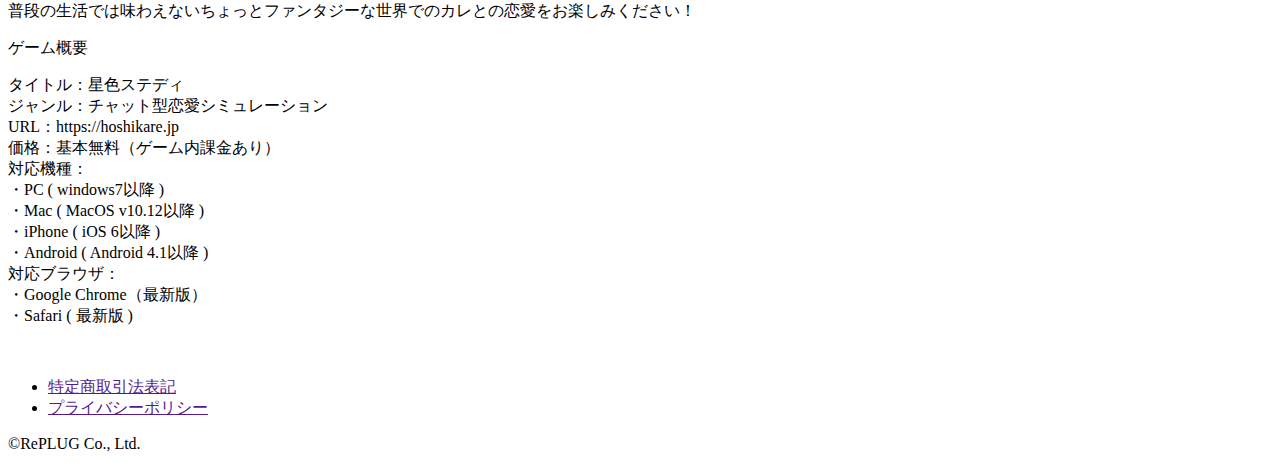
==== commit 3b2f73f6: "Update index.html" ====
--- a/PC/index.html
+++ b/PC/index.html
@@ -58,7 +58,7 @@
                     <img src="./assets/images/character_02.png" alt="character_02">
                 </li>
                 <li class="p-mv__character wow fadeInUpBig" data-wow-delay="0.3s">
-                    <img src="./assets/images/character_03.png" alt="">
+                    <img src="./assets/images/character_03.png" alt="character_03">
                 </li>
                 <li class="p-mv__character wow fadeInUpBig" data-wow-delay="0.45s">
                     <img src="./assets/images/character_04.png" alt="">
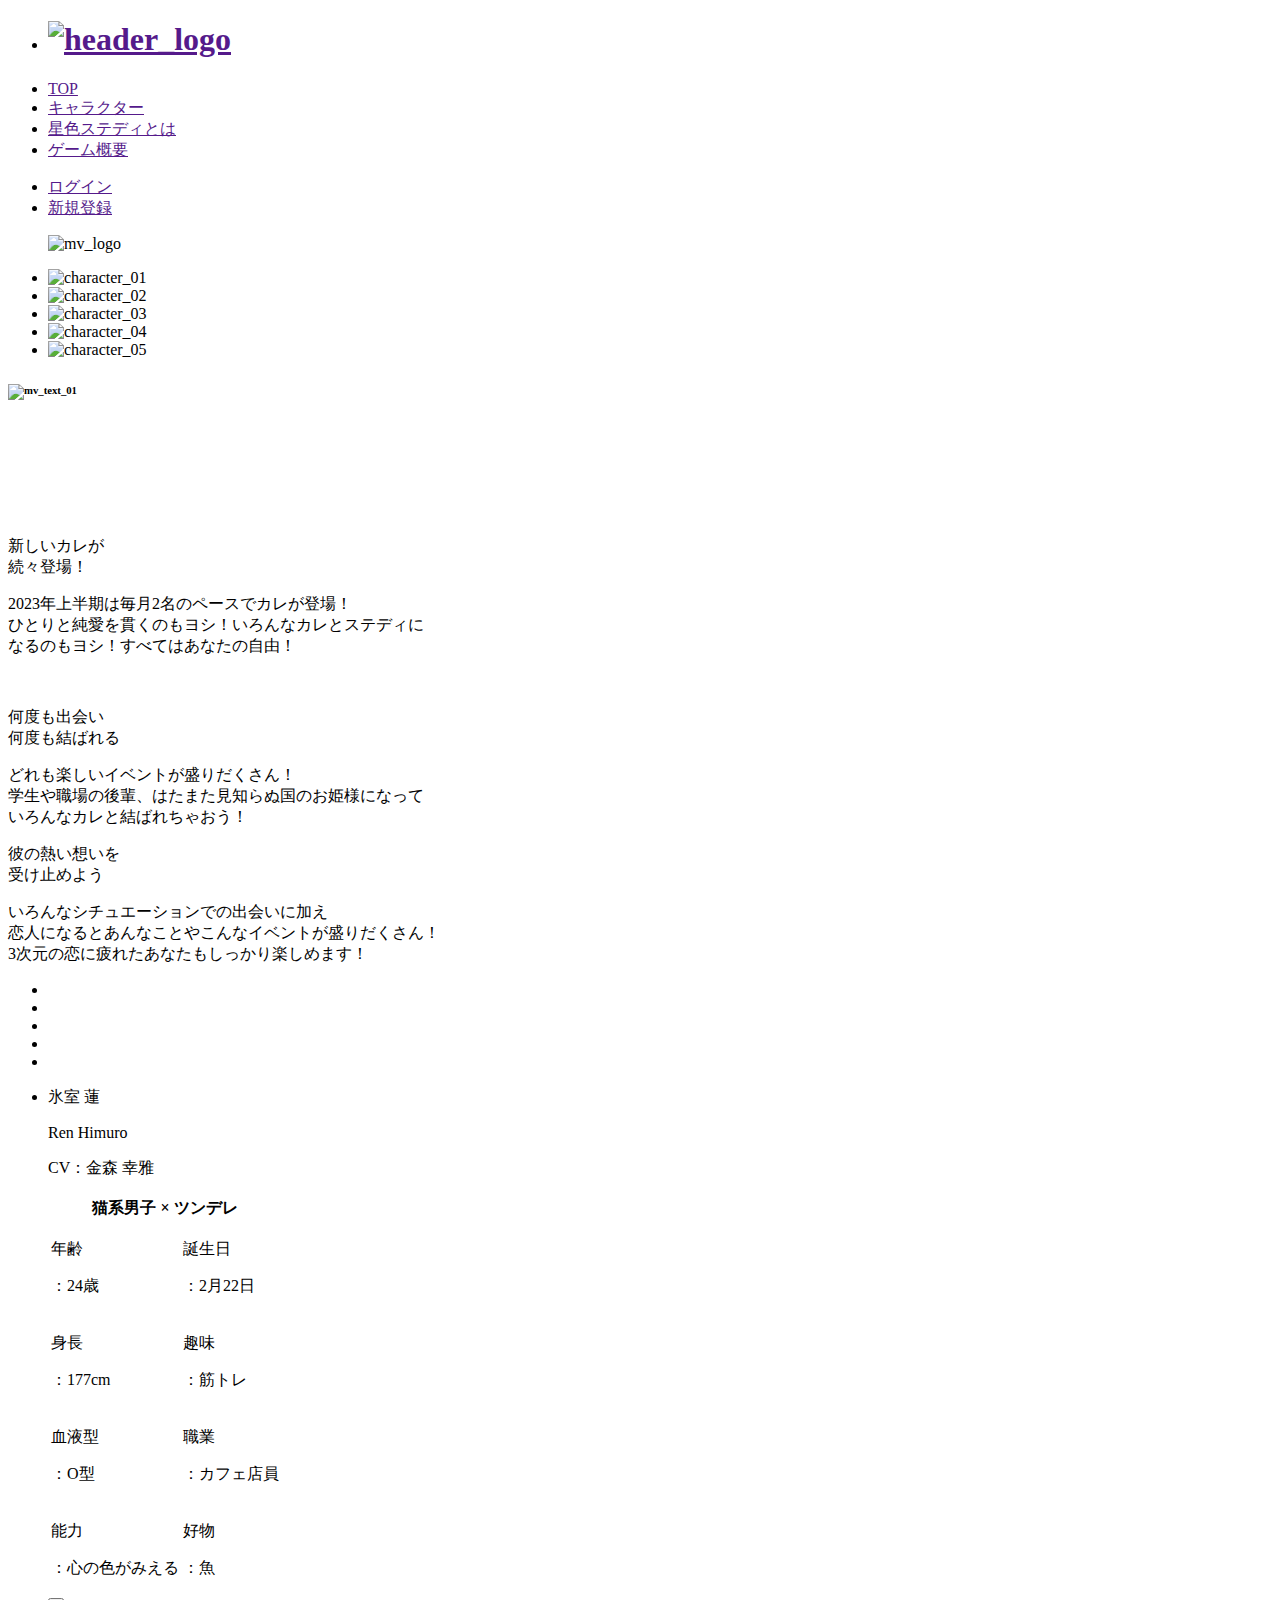
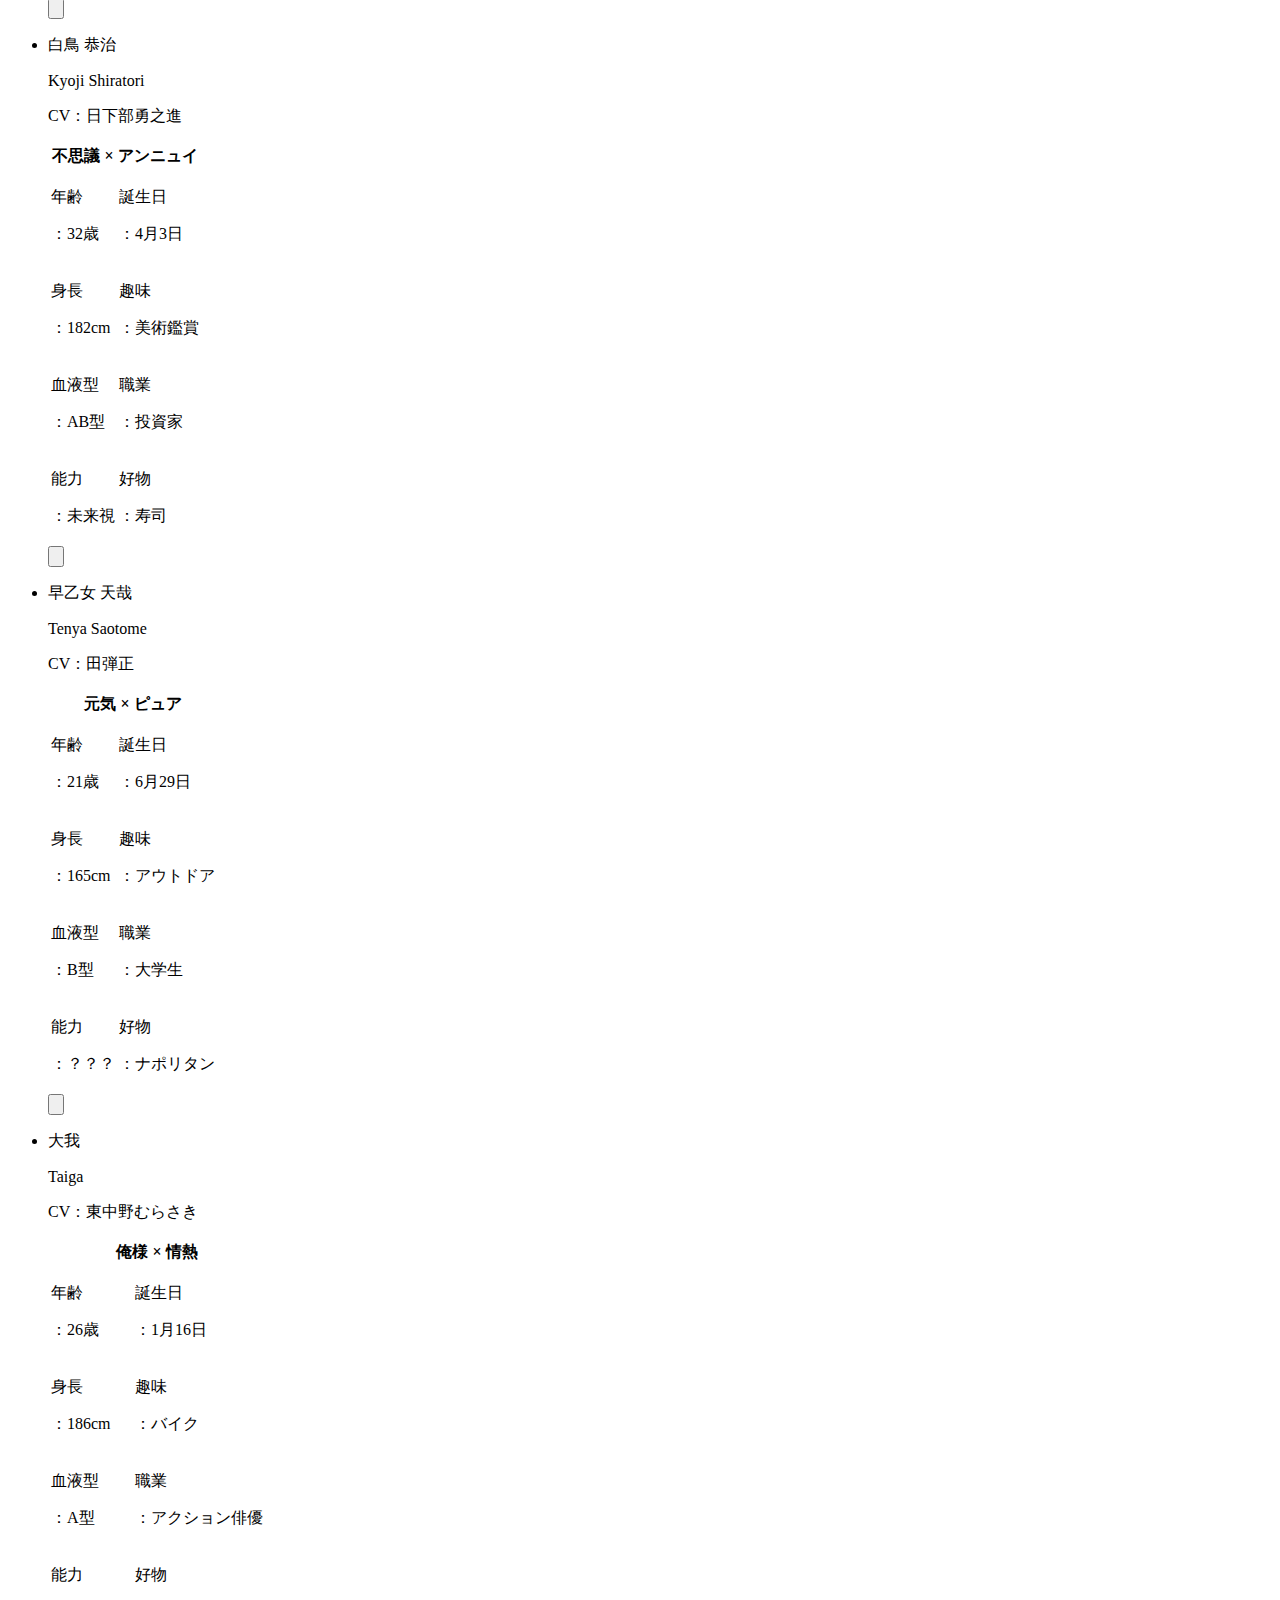
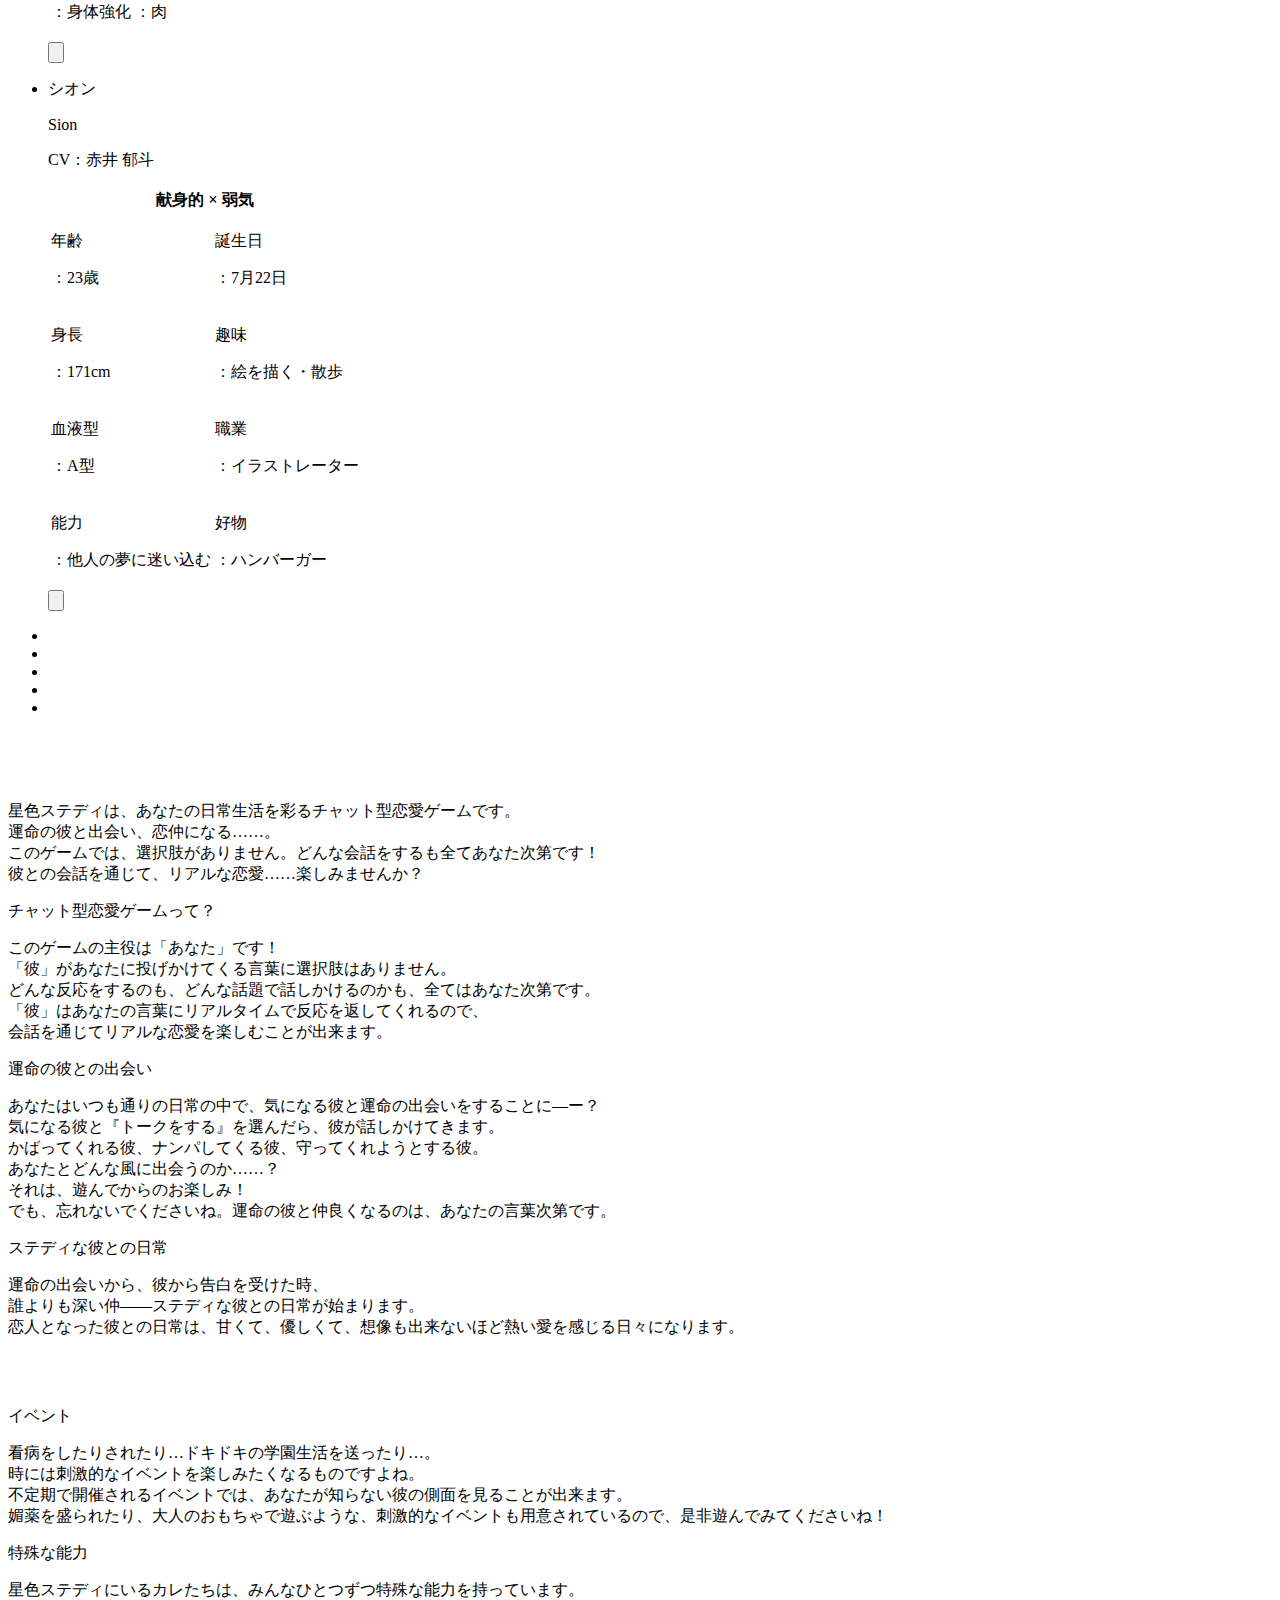
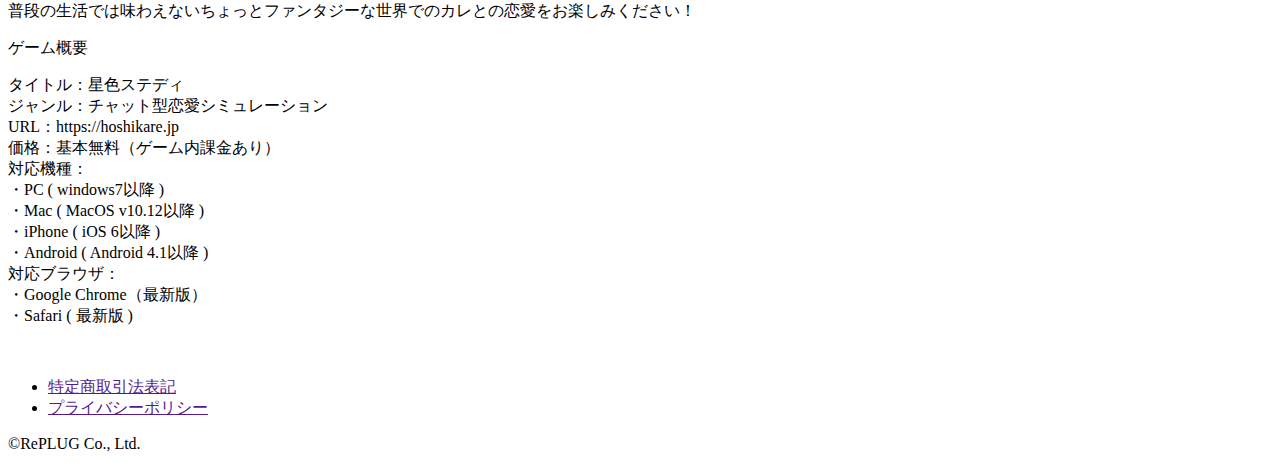
==== commit eca3f75a: "Update index.html" ====
--- a/PC/index.html
+++ b/PC/index.html
@@ -61,10 +61,10 @@
                     <img src="./assets/images/character_03.png" alt="character_03">
                 </li>
                 <li class="p-mv__character wow fadeInUpBig" data-wow-delay="0.45s">
-                    <img src="./assets/images/character_04.png" alt="">
+                    <img src="./assets/images/character_04.png" alt="character_04">
                 </li>
                 <li class="p-mv__character wow fadeInUpBig" data-wow-delay="0.6s">
-                    <img src="./assets/images/character_05.png" alt="">
+                    <img src="./assets/images/character_05.png" alt="character_05">
                 </li>
             </ul>
             <div class="p-mv__main">
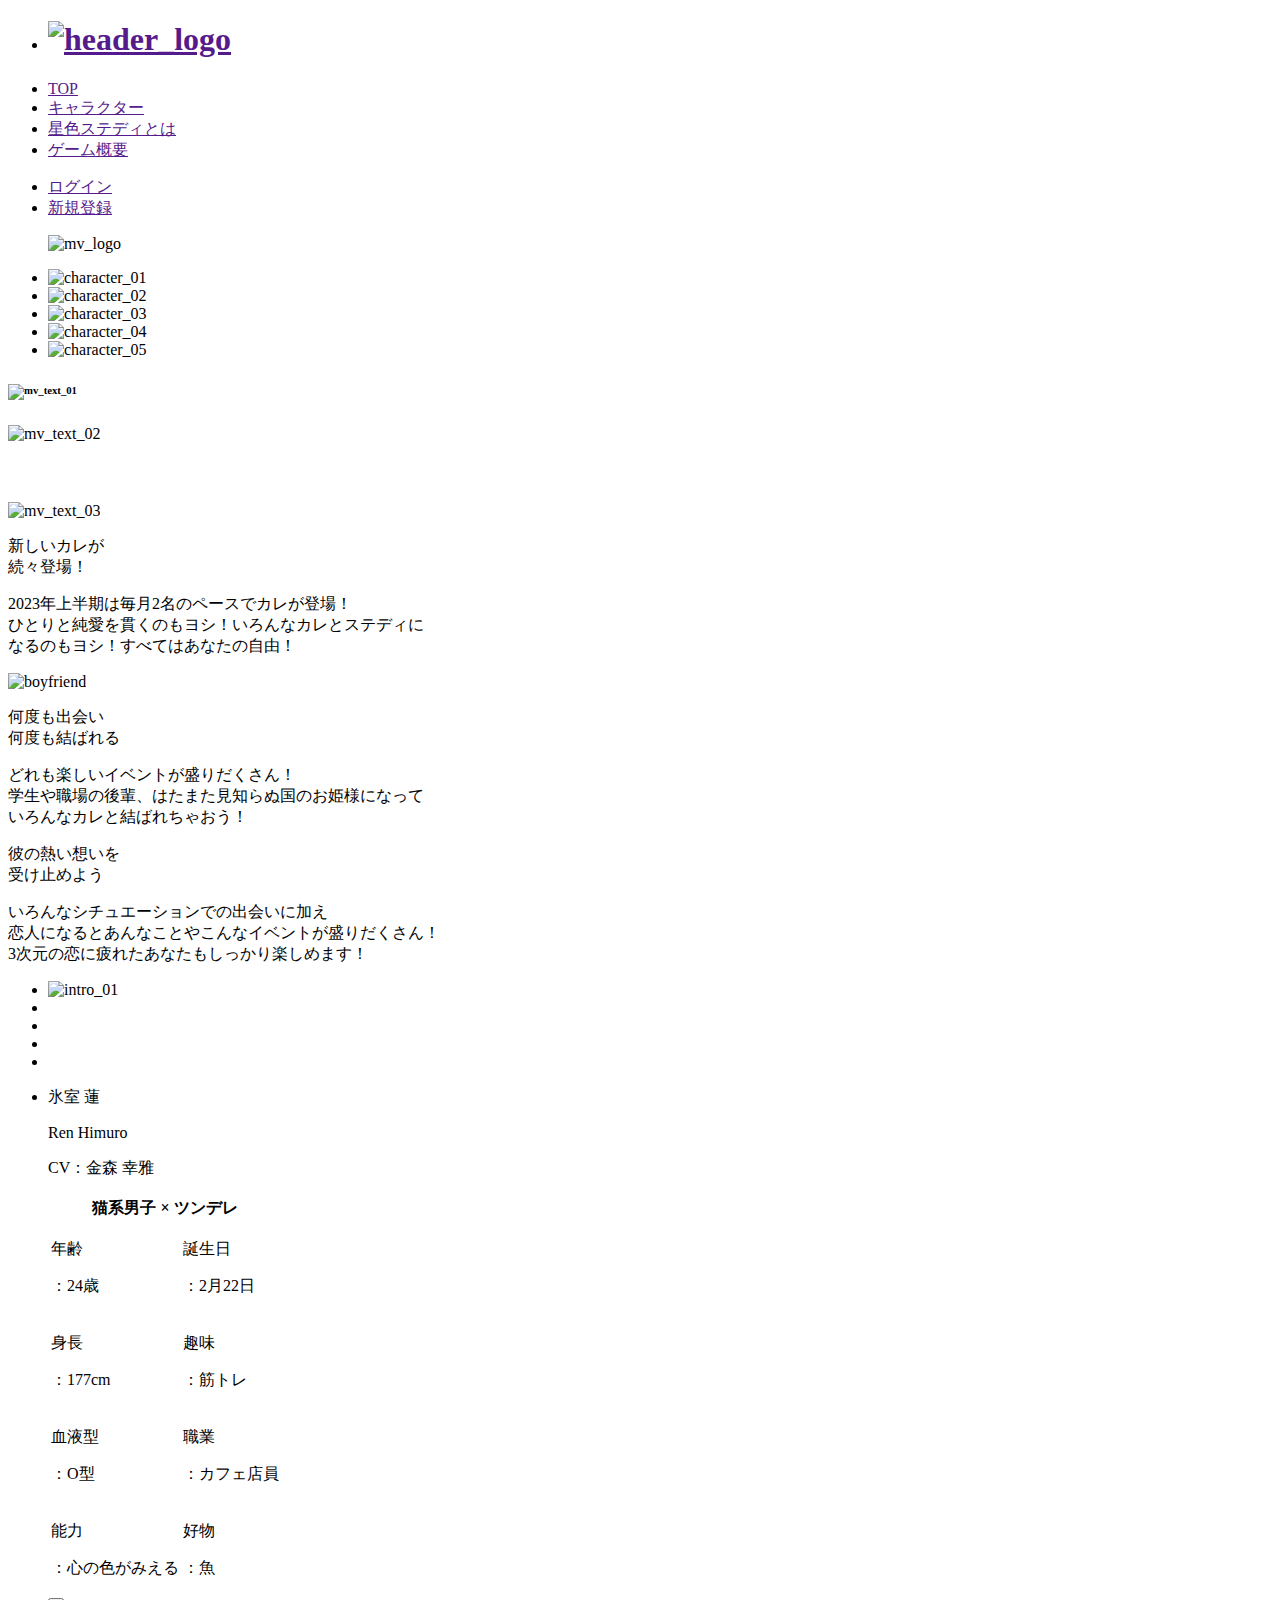
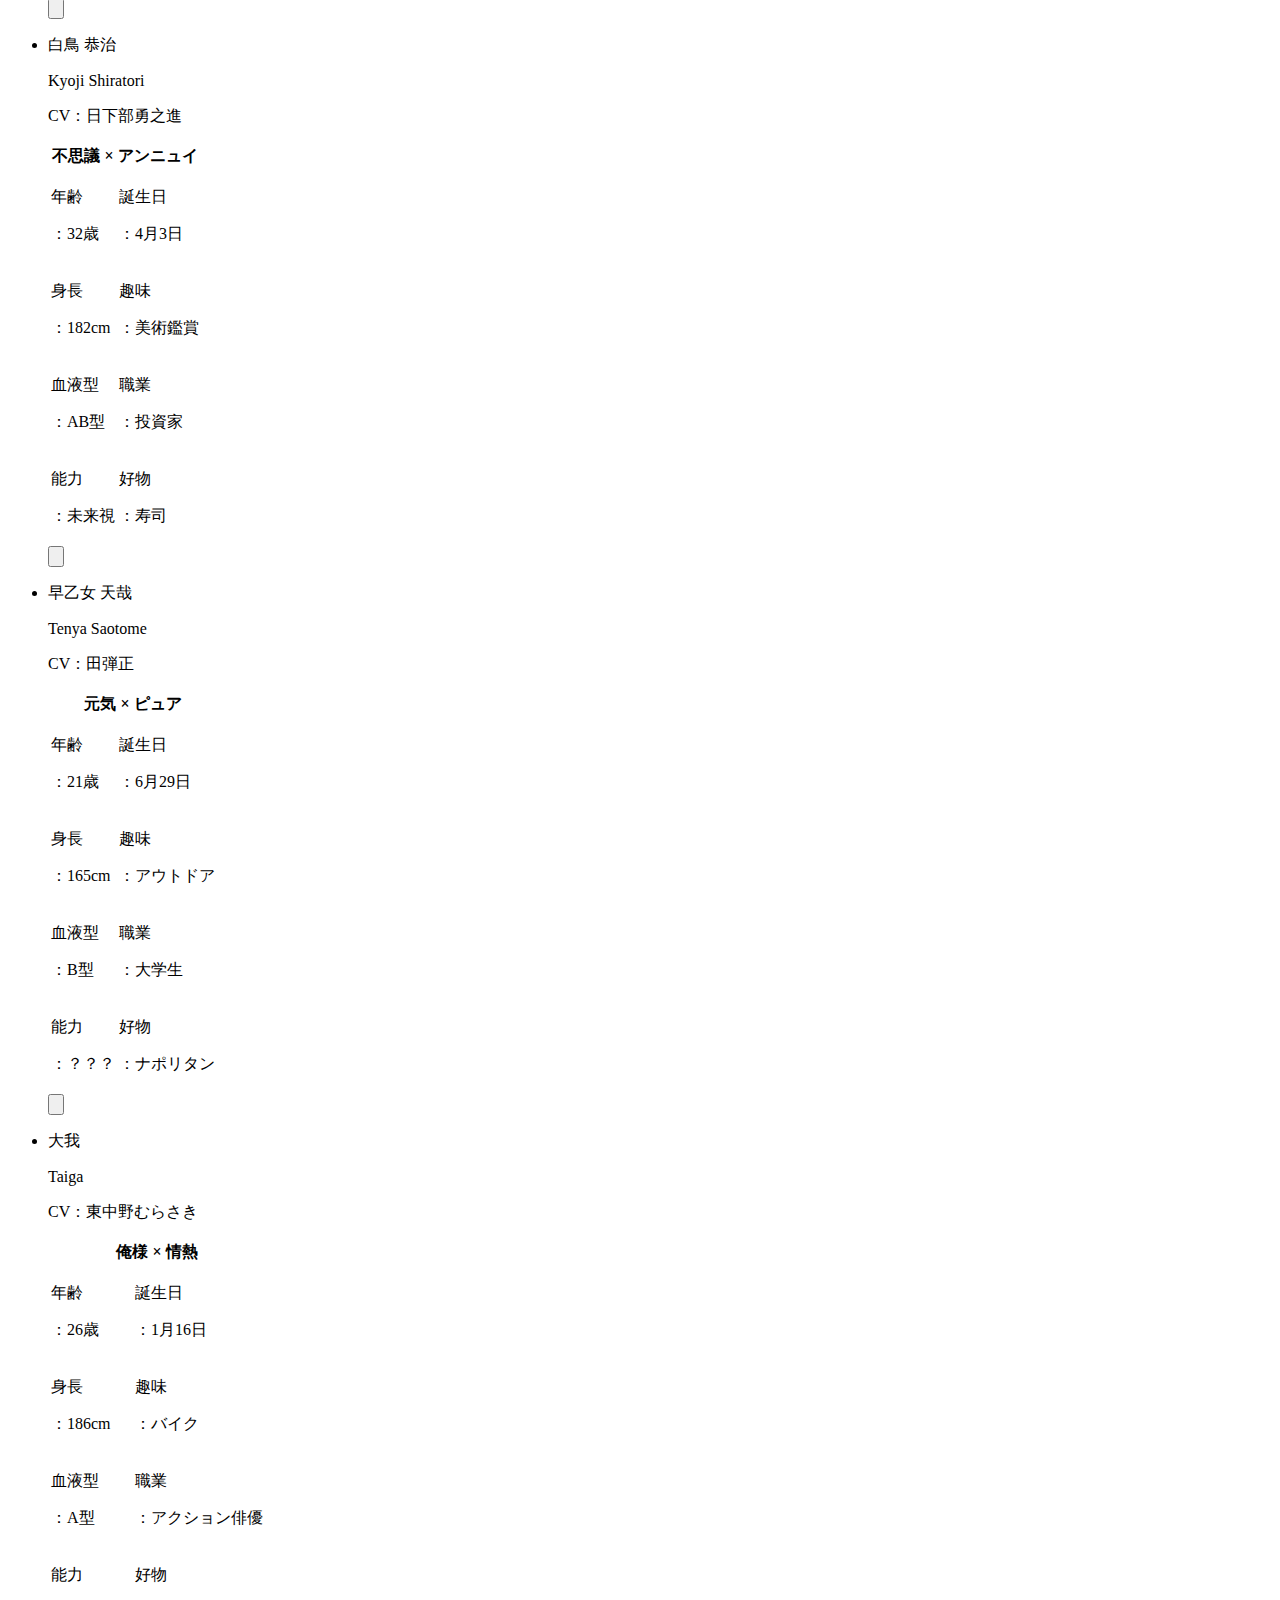
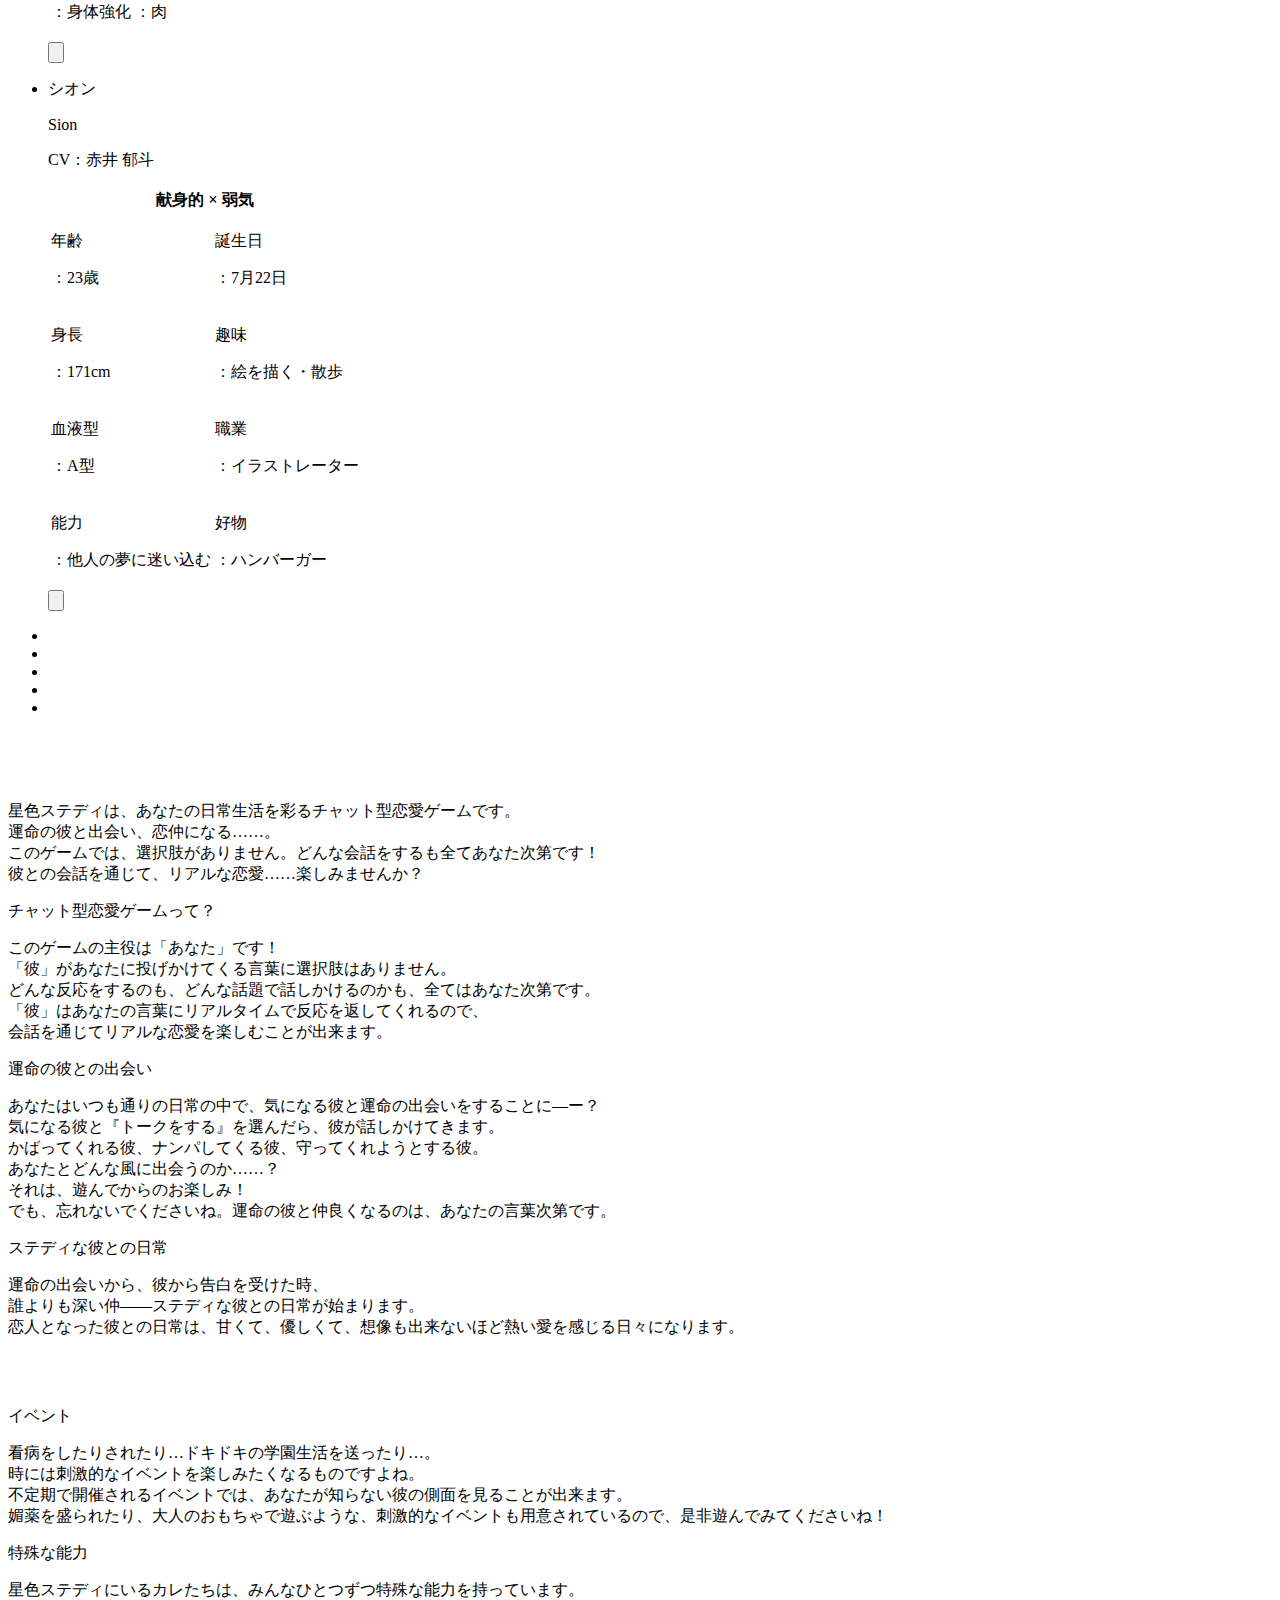
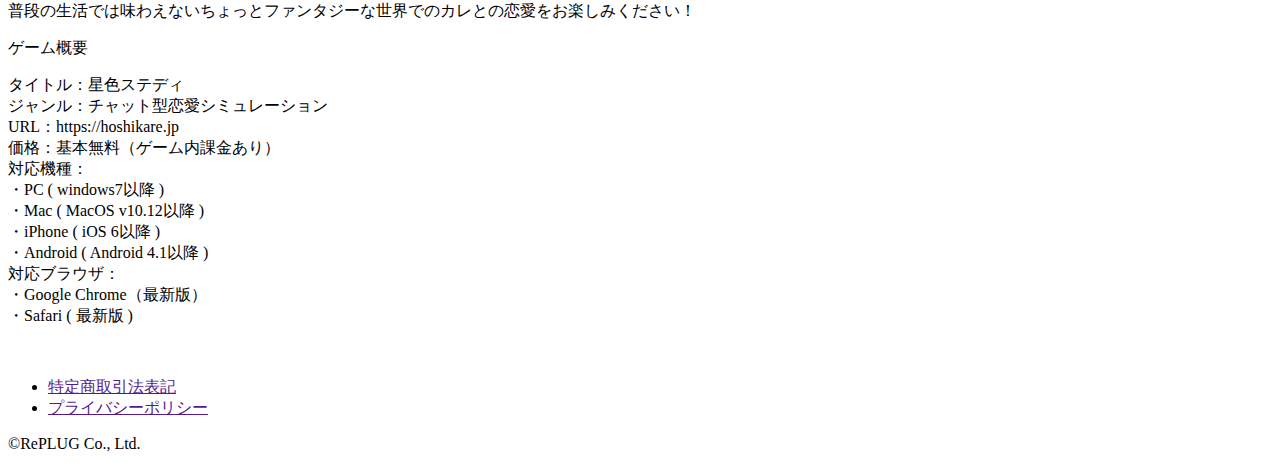
==== commit e6533232: "Update index.html" ====
--- a/PC/index.html
+++ b/PC/index.html
@@ -74,13 +74,13 @@
                     </h6>
                     <div class="p-mv__main__text">
                         <p  class="wow fadeInLeft" data-wow-delay="1s">
-                            <img src="./assets/images/mv_text_02.png" alt="">
+                            <img src="./assets/images/mv_text_02.png" alt="mv_text_02">
                         </p>
                         <h3 class="wow fadeInLeft" data-wow-delay="1.2s">
                             <img class="wow bounce" data-wow-iteration="infinite" data-wow-duration="2s" data-wow-delay="1.7s" src="./assets/images/恋.png" alt="">
                         </h3>
                         <p class="wow fadeInLeft" data-wow-delay="1.4s">
-                            <img src="./assets/images/mv_text_03.png" alt="">
+                            <img src="./assets/images/mv_text_03.png" alt="mv_text_03">
                         </p>
                     </div>
                 </div>
@@ -96,7 +96,7 @@
                 </p>
             </div>
             <div class="p-boyfriend__img wow fadeInUp">
-                <img src="./assets/images/boyfriend.png" alt="">
+                <img src="./assets/images/boyfriend.png" alt="boyfriend">
             </div>
         </section>
         <section class="p-meet">
@@ -129,7 +129,7 @@
         <section class="p-intro l-content">
             <ul class="p-intro__gallery">
                 <li class="p-intro__gallery__item p-intro__gallery__item--01 is-active">
-                    <img src="./assets/images/intro_01.png" alt="">
+                    <img src="./assets/images/intro_01.png" alt="intro_01">
                 </li>
                 <li class="p-intro__gallery__item p-intro__gallery__item--02">
                     <img src="./assets/images/intro_02.png" alt="">
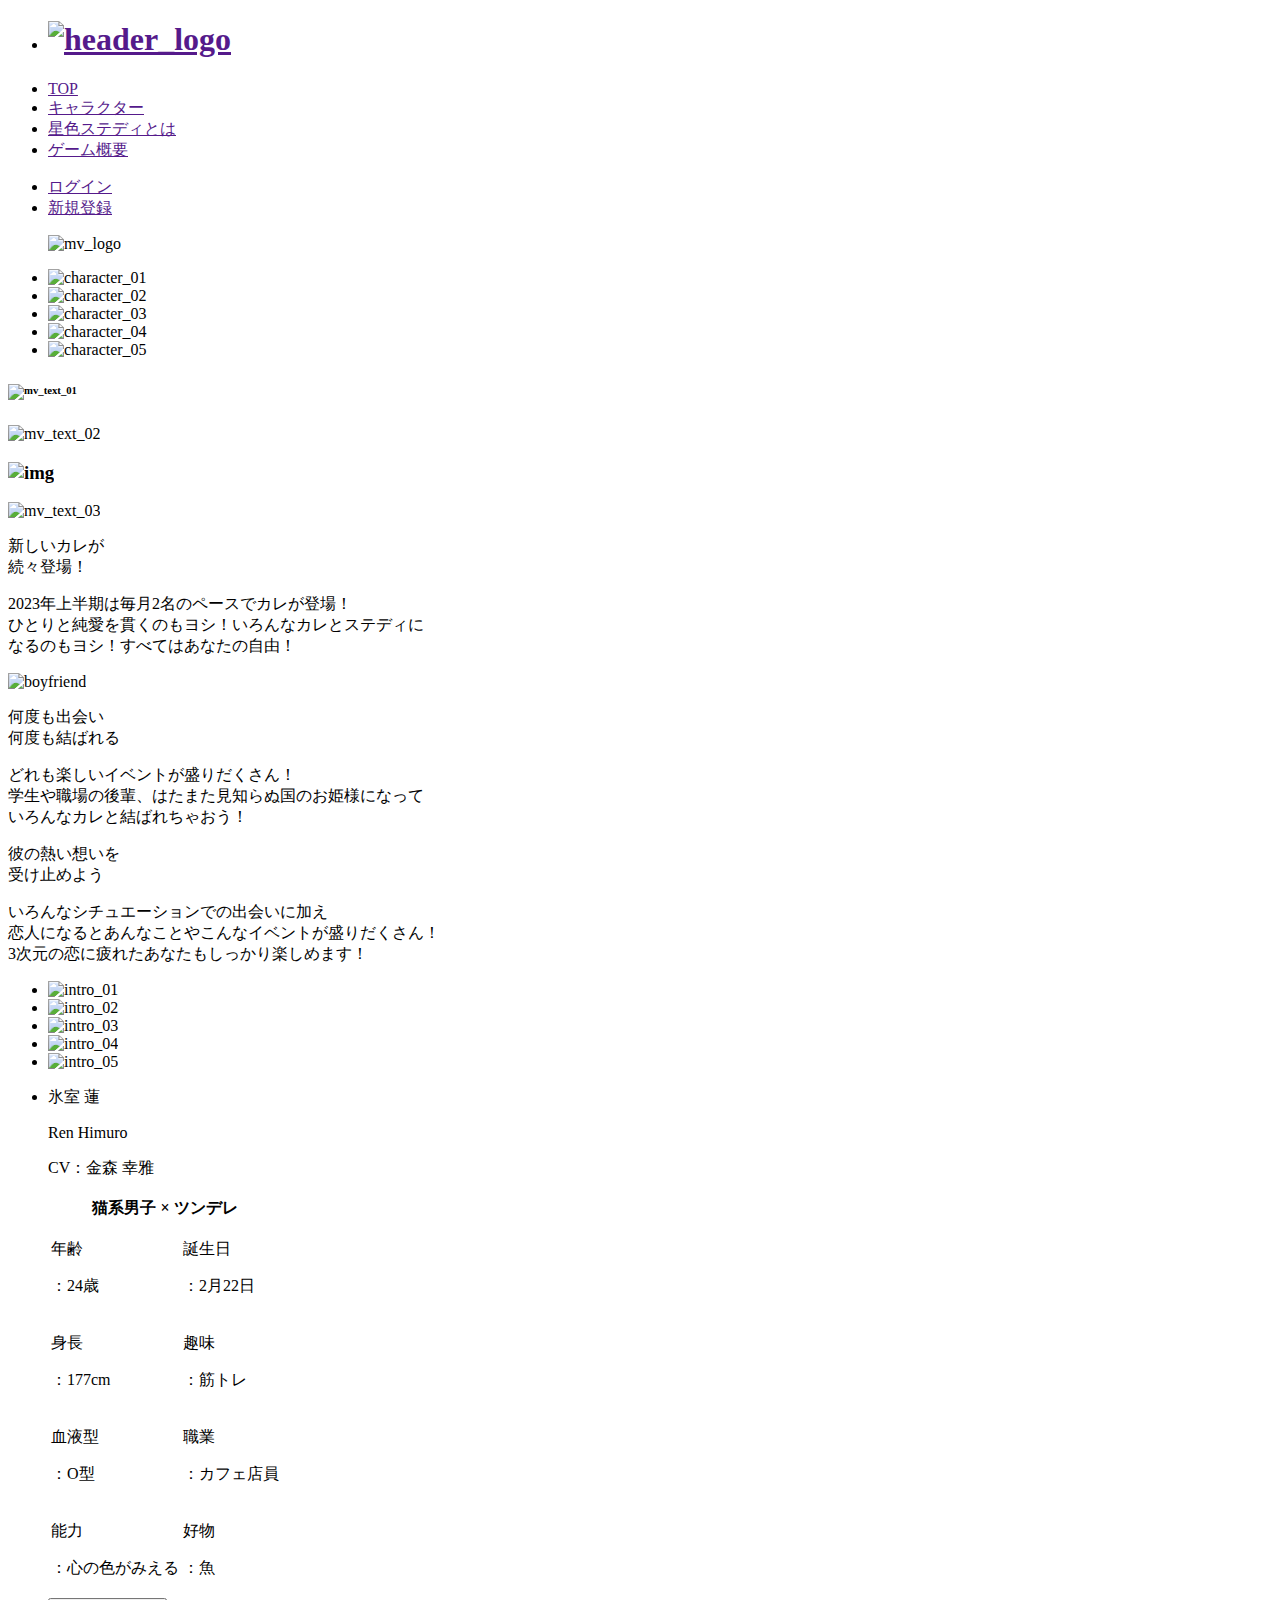
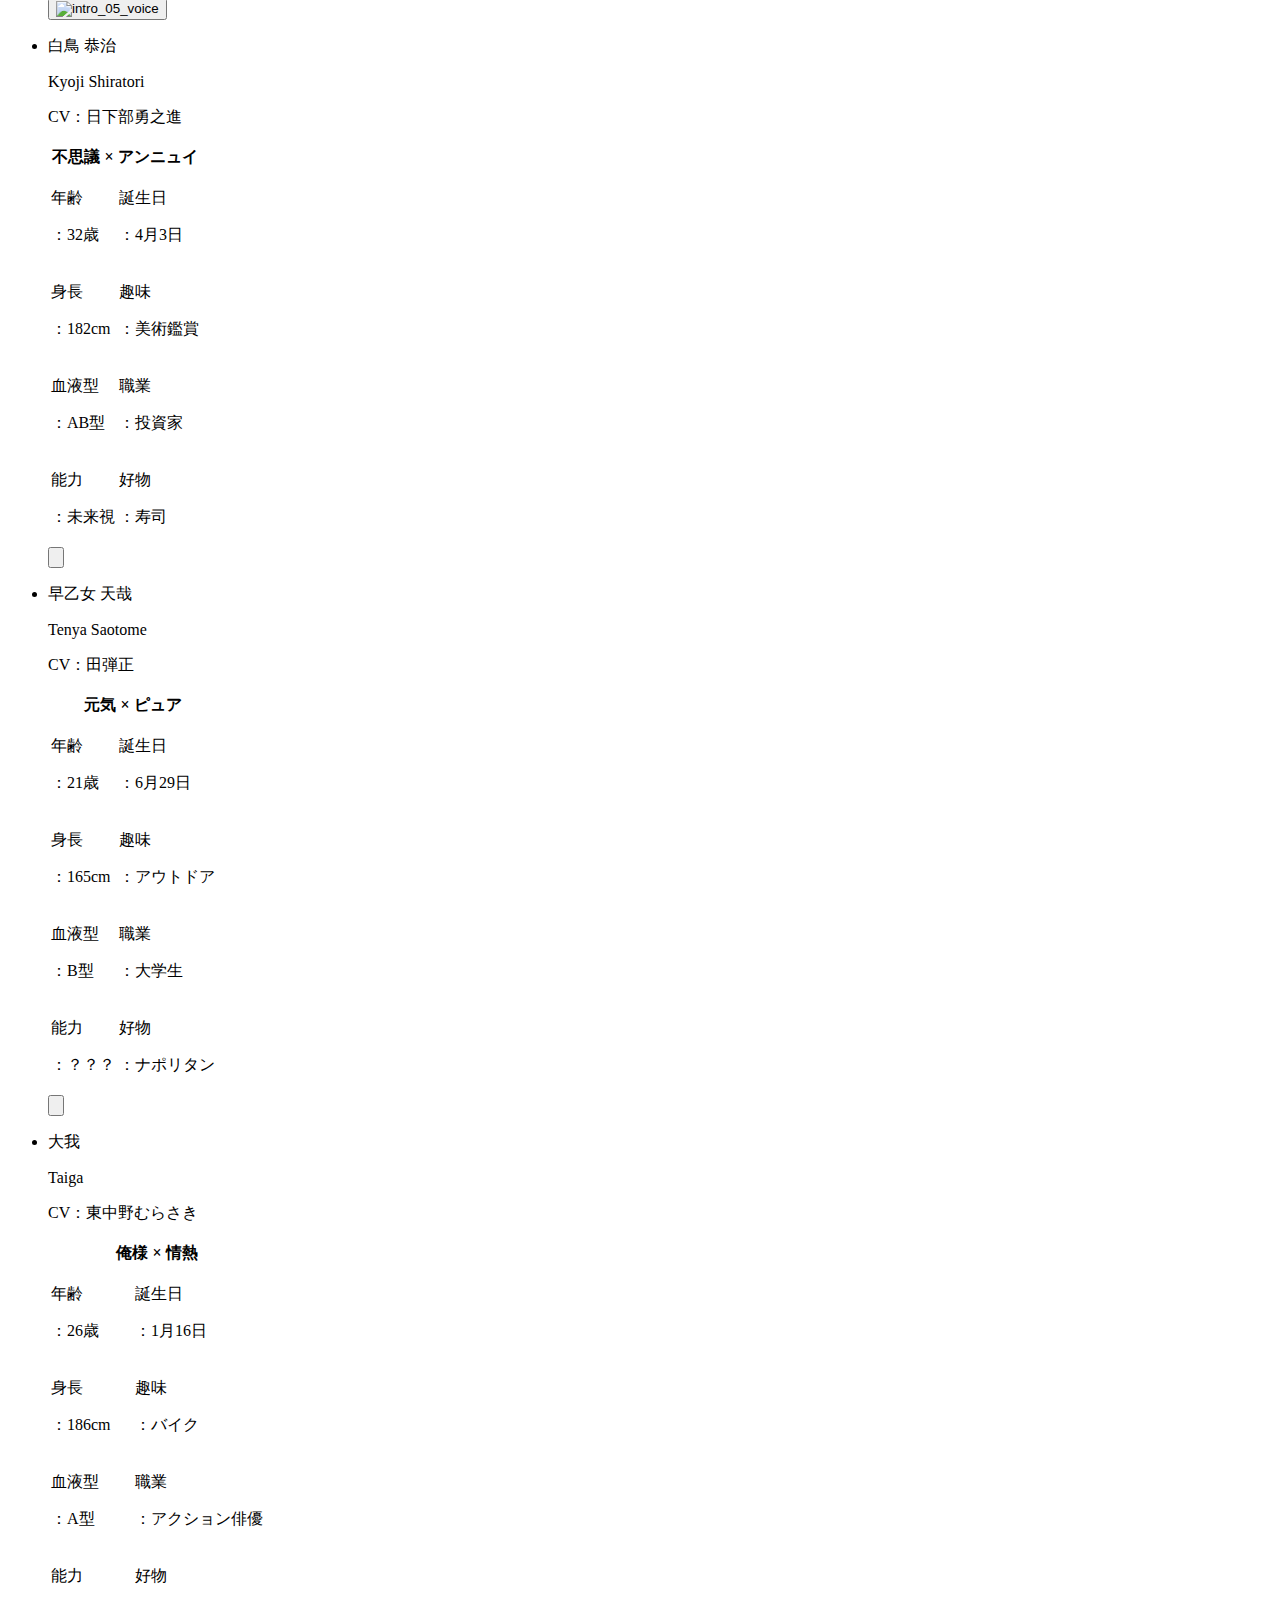
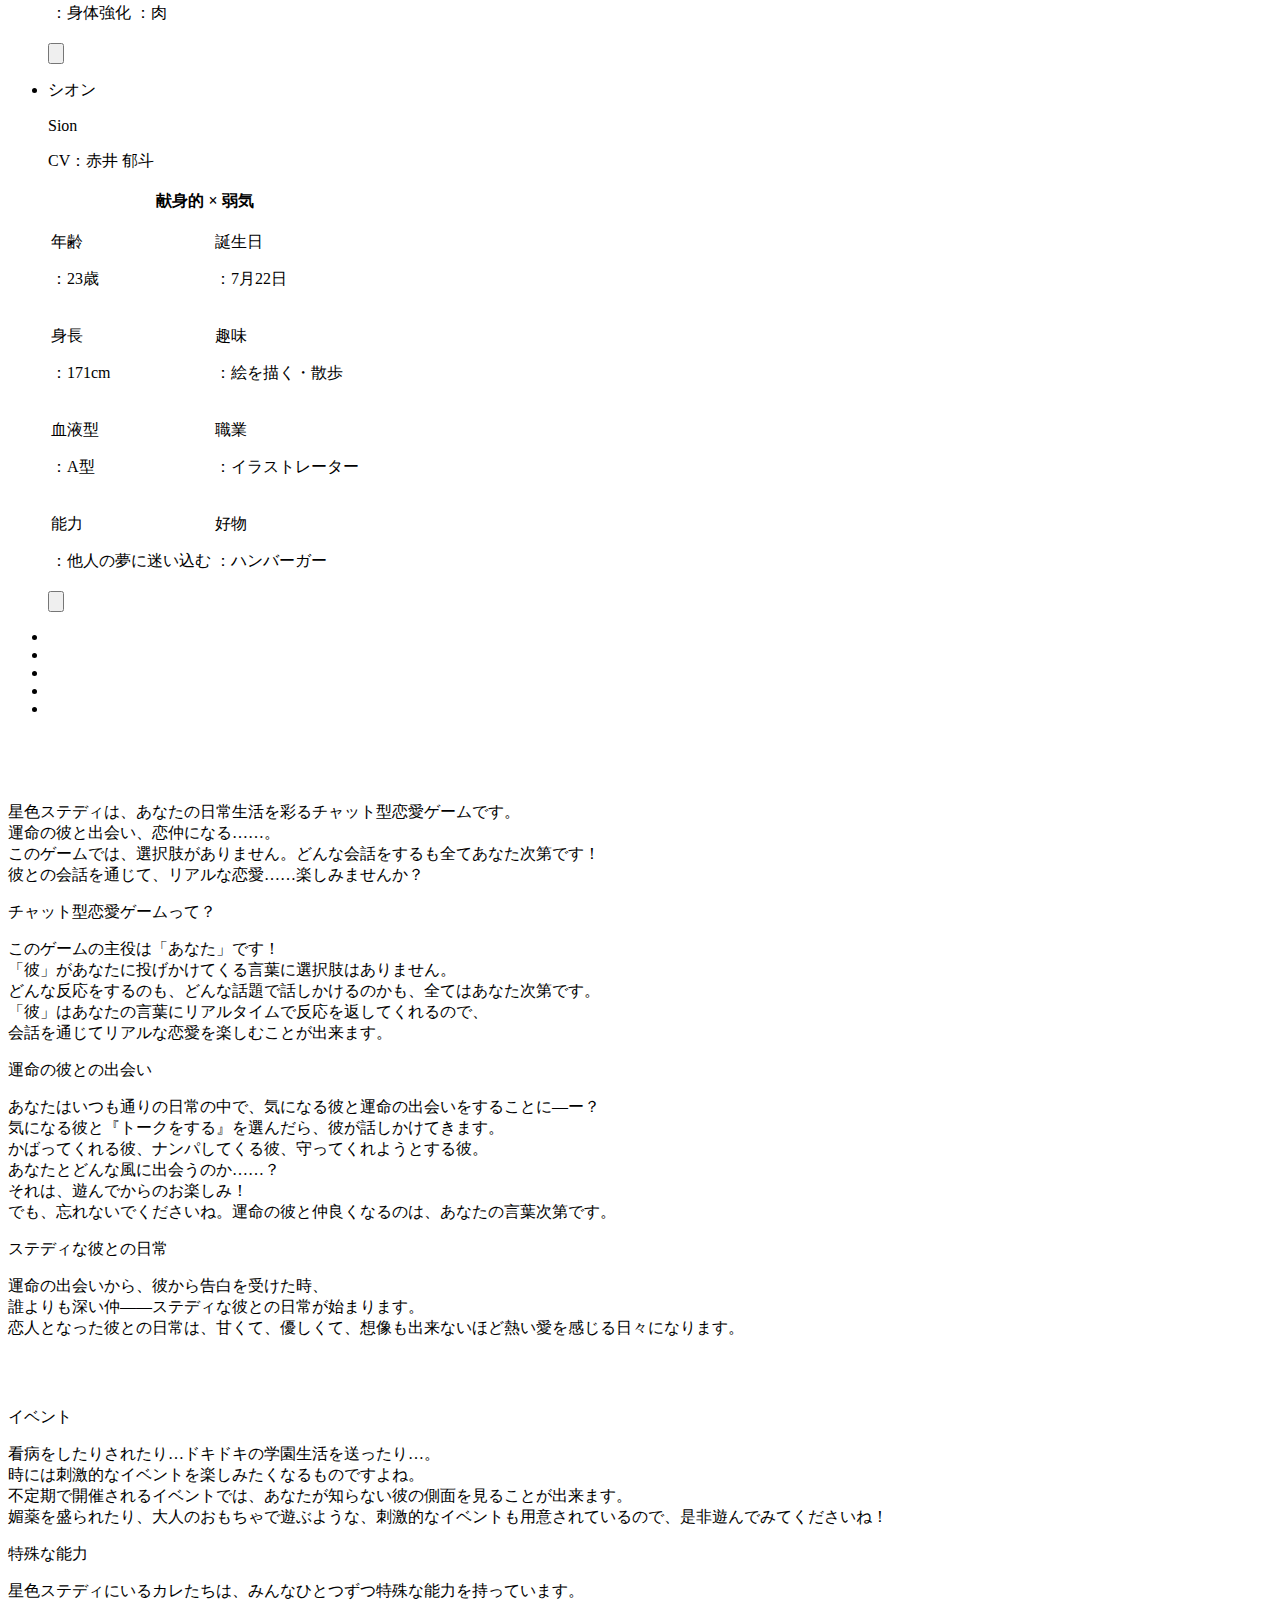
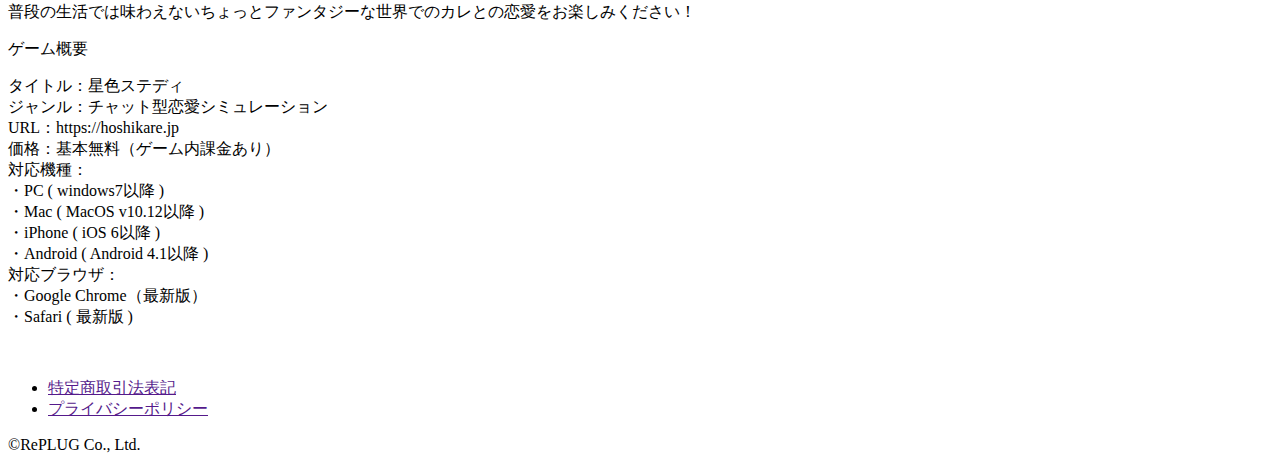
==== commit 26e69f40: "Update index.html" ====
--- a/PC/index.html
+++ b/PC/index.html
@@ -77,7 +77,7 @@
                             <img src="./assets/images/mv_text_02.png" alt="mv_text_02">
                         </p>
                         <h3 class="wow fadeInLeft" data-wow-delay="1.2s">
-                            <img class="wow bounce" data-wow-iteration="infinite" data-wow-duration="2s" data-wow-delay="1.7s" src="./assets/images/恋.png" alt="">
+                            <img class="wow bounce" data-wow-iteration="infinite" data-wow-duration="2s" data-wow-delay="1.7s" src="./assets/images/恋.png" alt="img">
                         </h3>
                         <p class="wow fadeInLeft" data-wow-delay="1.4s">
                             <img src="./assets/images/mv_text_03.png" alt="mv_text_03">
@@ -132,16 +132,16 @@
                     <img src="./assets/images/intro_01.png" alt="intro_01">
                 </li>
                 <li class="p-intro__gallery__item p-intro__gallery__item--02">
-                    <img src="./assets/images/intro_02.png" alt="">
+                    <img src="./assets/images/intro_02.png" alt="intro_02">
                 </li>
                 <li class="p-intro__gallery__item p-intro__gallery__item--03">
-                    <img src="./assets/images/intro_03.png" alt="">
+                    <img src="./assets/images/intro_03.png" alt="intro_03">
                 </li>
                 <li class="p-intro__gallery__item p-intro__gallery__item--04">
-                    <img src="./assets/images/intro_04.png" alt="">
+                    <img src="./assets/images/intro_04.png" alt="intro_04">
                 </li>
                 <li class="p-intro__gallery__item p-intro__gallery__item--05">
-                    <img src="./assets/images/intro_05.png" alt="">
+                    <img src="./assets/images/intro_05.png" alt="intro_05">
                 </li>
             </ul>
             <ul class="p-intro__items">
@@ -199,7 +199,7 @@
                         </tbody>
                     </table>
                     <button>
-                        <img src="./assets/images/intro_05_voice.png" alt="">
+                        <img src="./assets/images/intro_05_voice.png" alt="intro_05_voice">
                     </button>
                 </li>
                 <li class="p-intro__item p-intro__item--02">
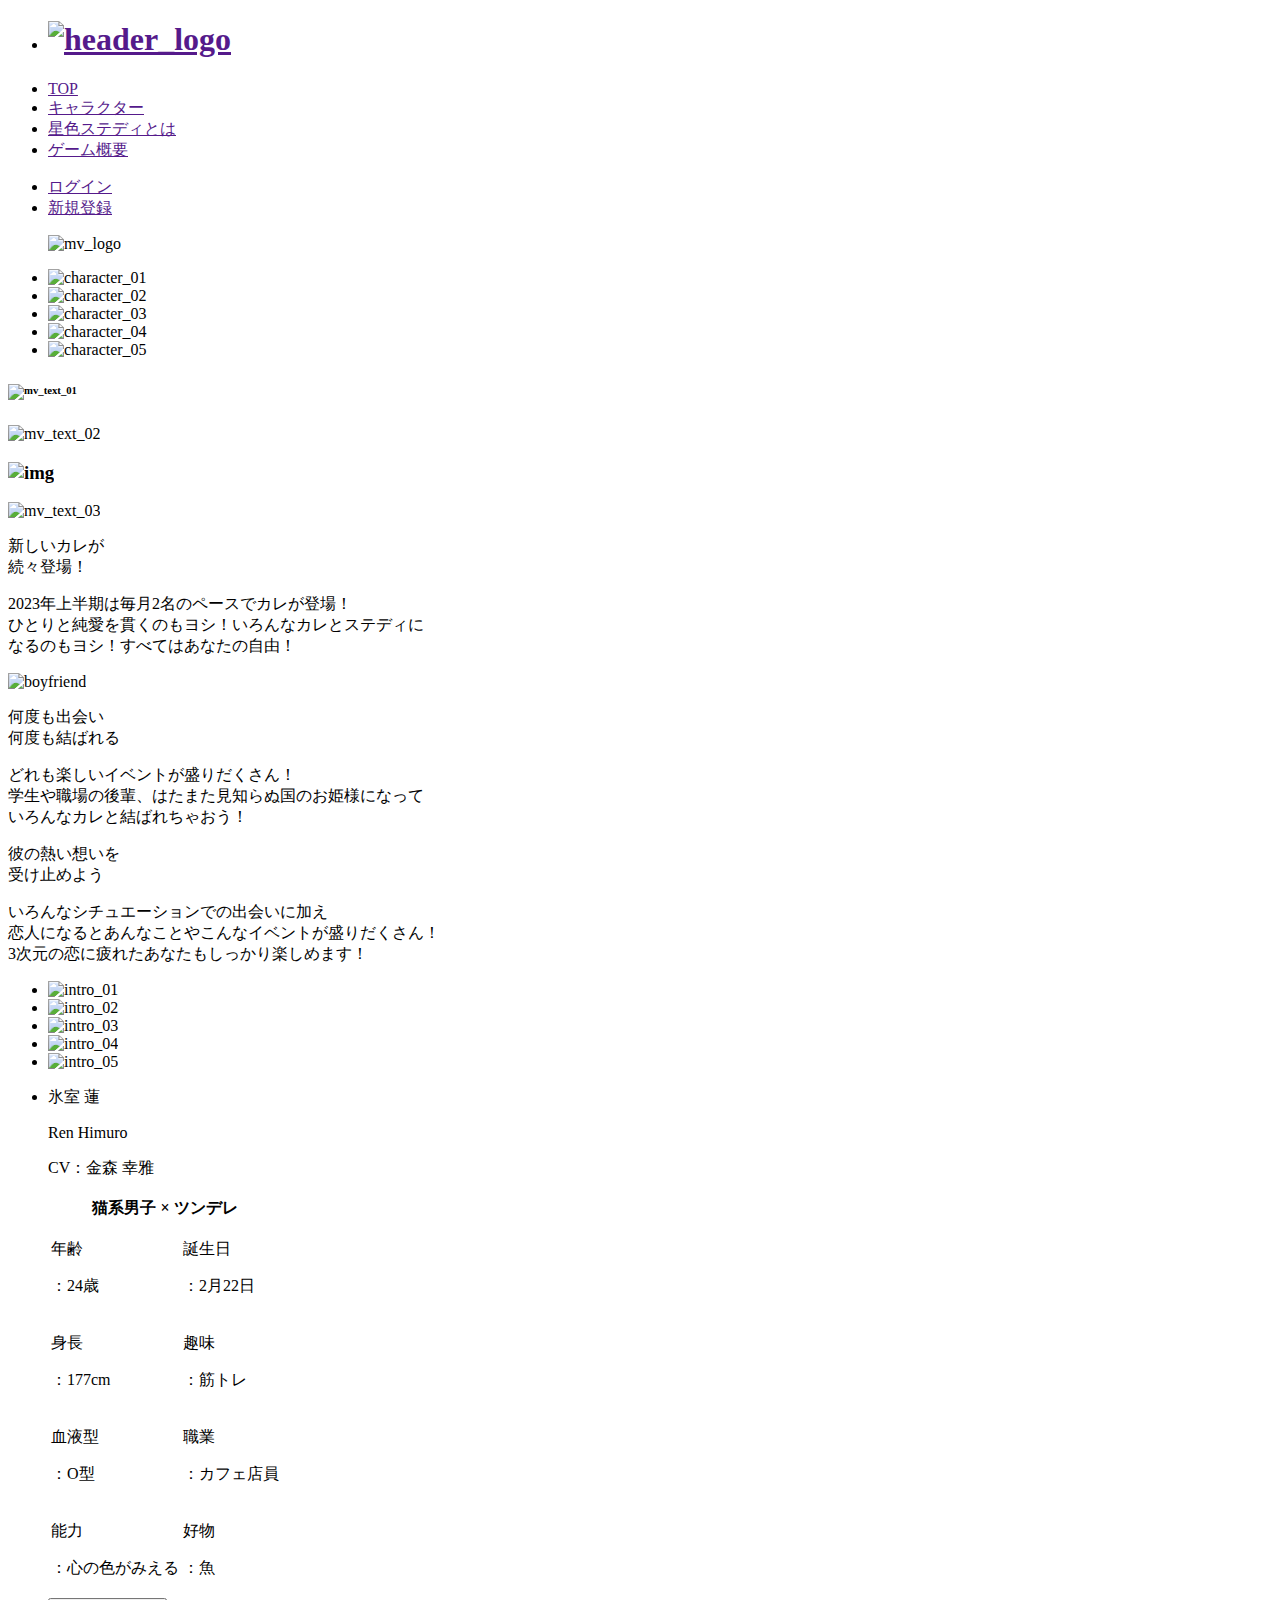
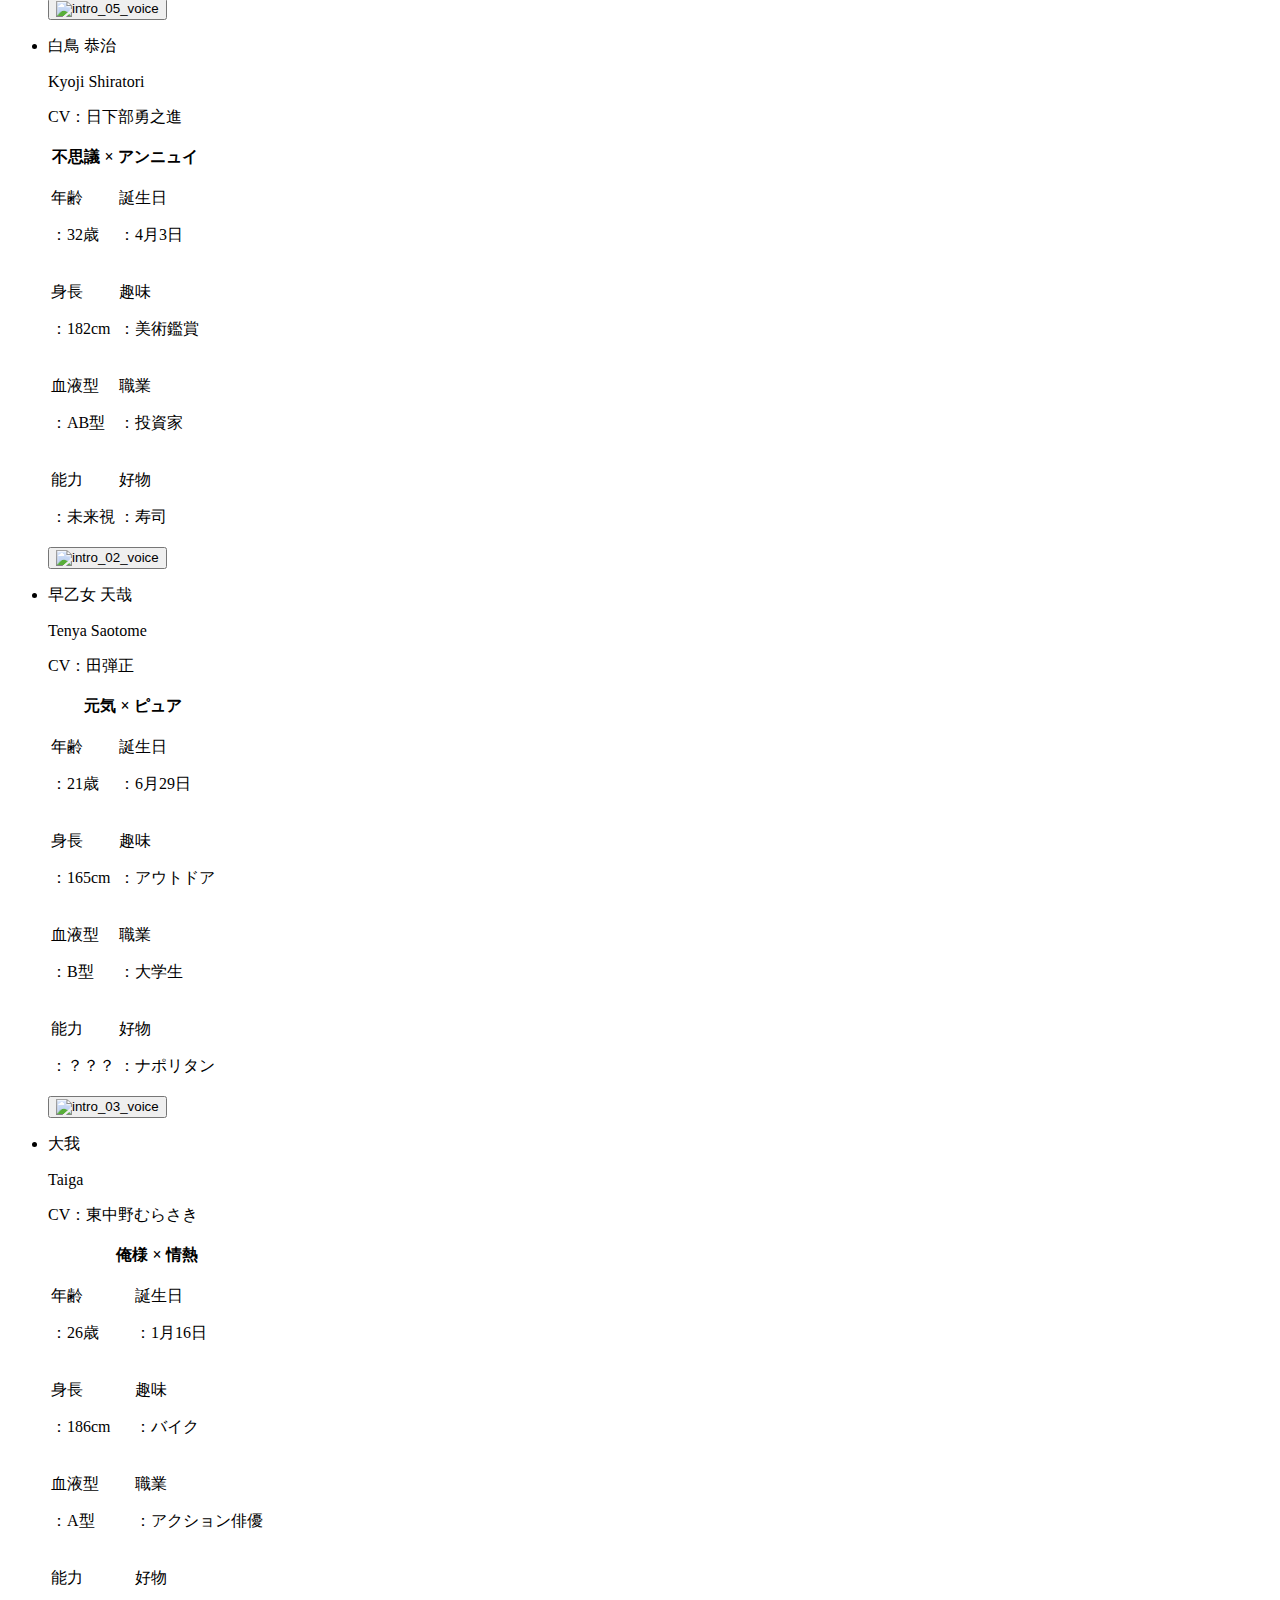
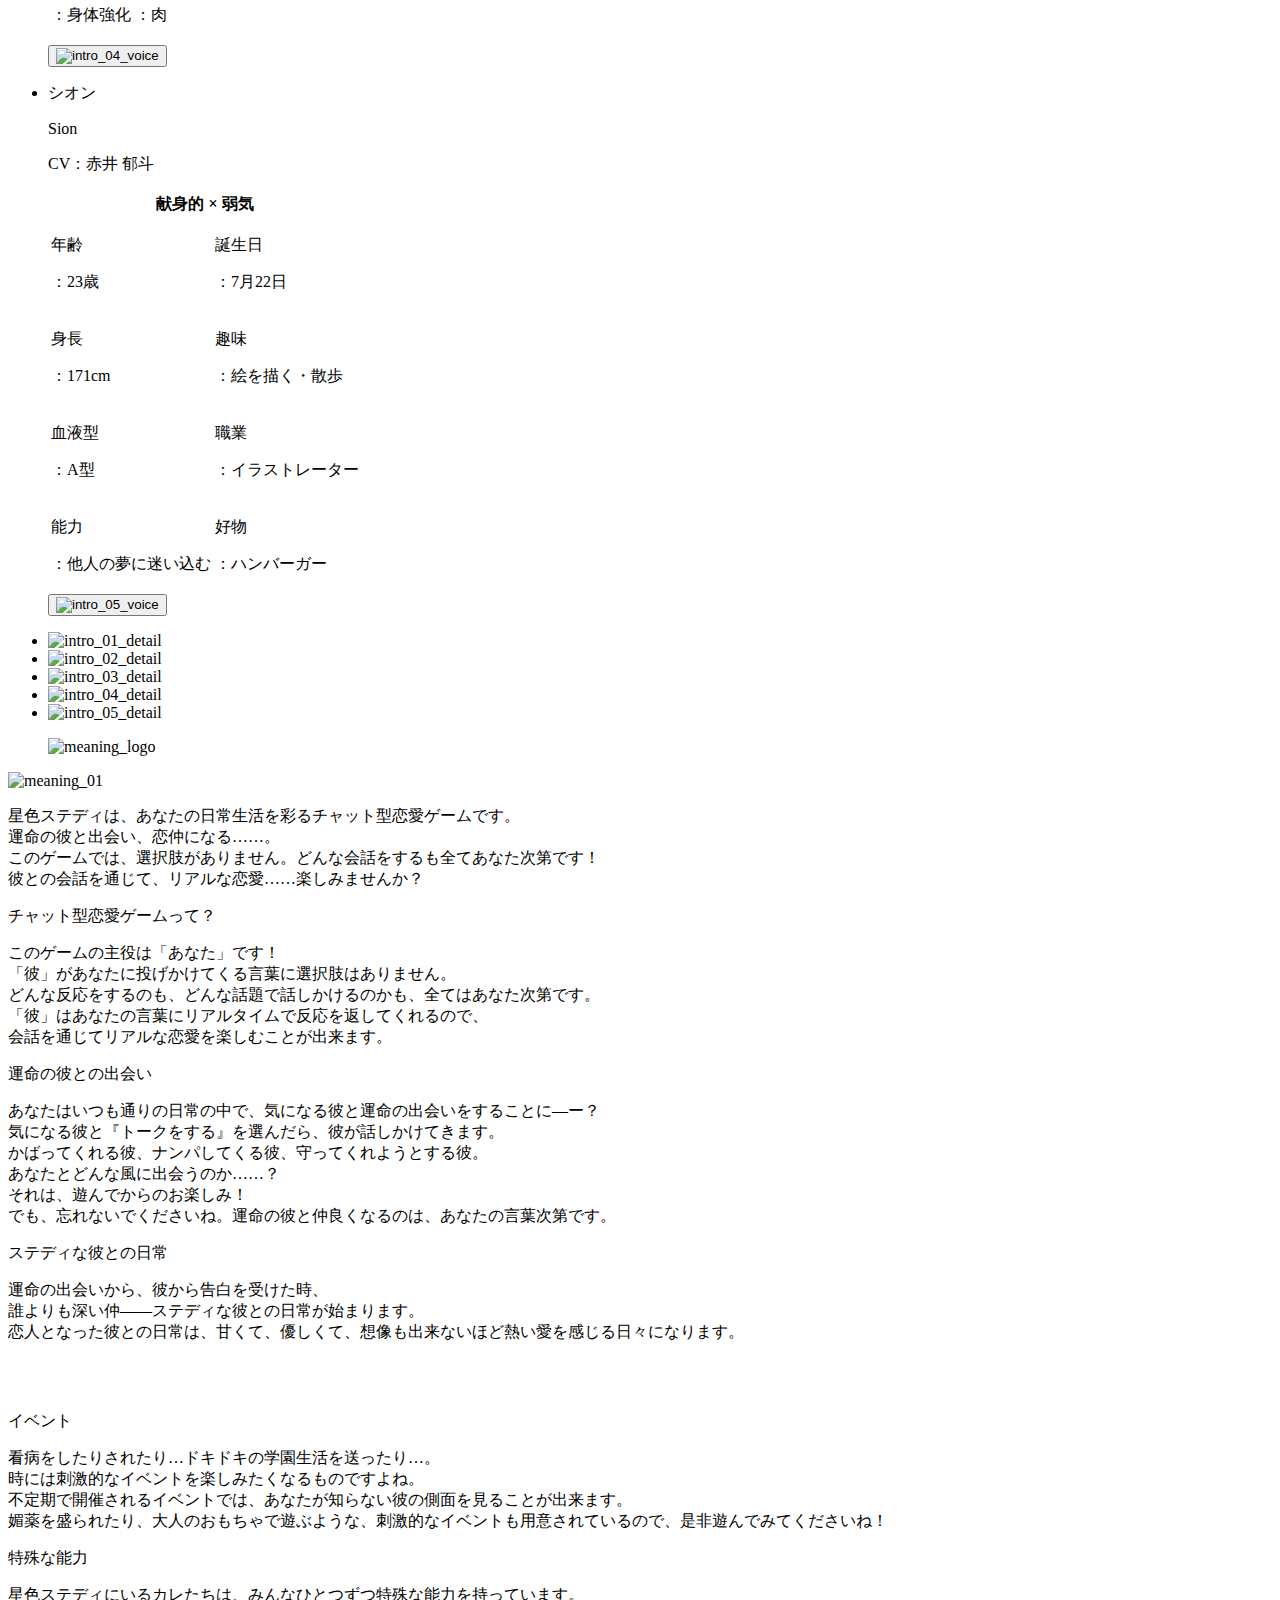
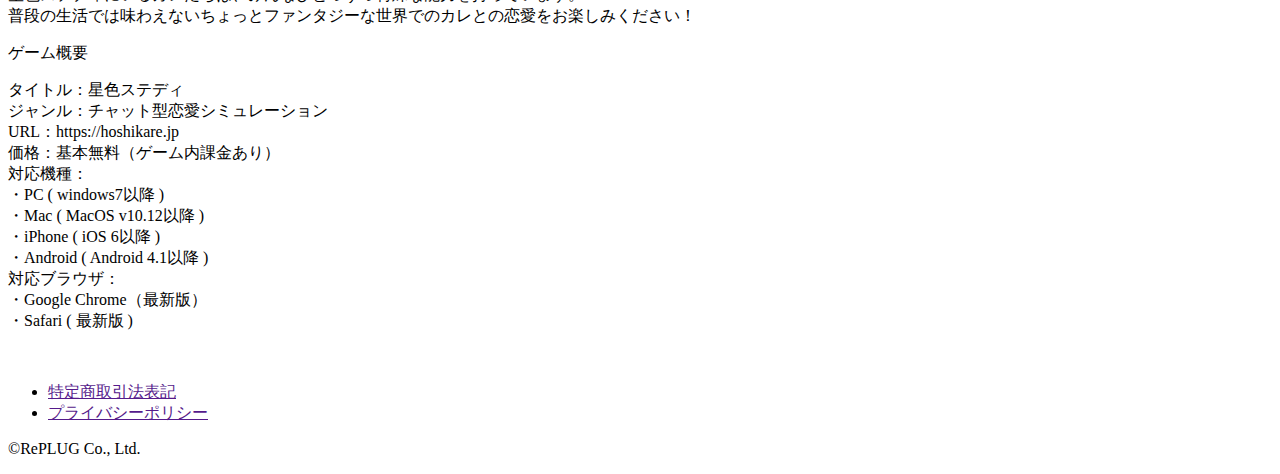
==== commit f101f5ee: "Update index.html" ====
--- a/PC/index.html
+++ b/PC/index.html
@@ -256,7 +256,7 @@
                         </tbody>
                     </table>
                     <button>
-                        <img src="./assets/images/intro_02_voice.png" alt="">
+                        <img src="./assets/images/intro_02_voice.png" alt="intro_02_voice">
                     </button>
                 </li>
                 <li class="p-intro__item p-intro__item--03">
@@ -313,7 +313,7 @@
                         </tbody>
                     </table>
                     <button>
-                        <img src="./assets/images/intro_03_voice.png" alt="">
+                        <img src="./assets/images/intro_03_voice.png" alt="intro_03_voice">
                     </button>
                 </li>
                 <li class="p-intro__item p-intro__item--04">
@@ -370,7 +370,7 @@
                         </tbody>
                     </table>
                     <button>
-                        <img src="./assets/images/intro_04_voice.png" alt="">
+                        <img src="./assets/images/intro_04_voice.png" alt="intro_04_voice">
                     </button>
                 </li>
                 <li class="p-intro__item p-intro__item--05">
@@ -427,25 +427,25 @@
                         </tbody>
                     </table>
                     <button>
-                        <img src="./assets/images/intro_05_voice.png" alt="">
+                        <img src="./assets/images/intro_05_voice.png" alt="intro_05_voice">
                     </button>
                 </li>
             </ul>
             <ul class="p-intro__detail">
                 <li class="p-intro__detail__item p-intro__detail__item--01 is-active">
-                    <img src="./assets/images/intro_01_detail.png" alt="">
+                    <img src="./assets/images/intro_01_detail.png" alt="intro_01_detail">
                 </li>
                 <li class="p-intro__detail__item p-intro__detail__item--02">
-                    <img src="./assets/images/intro_02_detail.png" alt="">
+                    <img src="./assets/images/intro_02_detail.png" alt="intro_02_detail">
                 </li>
                 <li class="p-intro__detail__item p-intro__detail__item--03">
-                    <img src="./assets/images/intro_03_detail.png" alt="">
+                    <img src="./assets/images/intro_03_detail.png" alt="intro_03_detail">
                 </li>
                 <li class="p-intro__detail__item p-intro__detail__item--04">
-                    <img src="./assets/images/intro_04_detail.png" alt="">
+                    <img src="./assets/images/intro_04_detail.png" alt="intro_04_detail">
                 </li>
                 <li class="p-intro__detail__item p-intro__detail__item--05">
-                    <img src="./assets/images/intro_05_detail.png" alt="">
+                    <img src="./assets/images/intro_05_detail.png" alt="intro_05_detail">
                 </li>
             </ul>
         </section>
@@ -453,11 +453,11 @@
         <section class="p-meaning">
             <div class="l-content">
                 <figure class="p-meaning__ttl wow fadeInUp">
-                    <img src="./assets/images/meaning_logo.png" alt="">
+                    <img src="./assets/images/meaning_logo.png" alt="meaning_logo">
                 </figure>
                 <div class="p-meaning__item">
                     <div class="p-meaning__item__img wow fadeInUp">
-                        <img src="./assets/images/meaning_01.png" alt="">
+                        <img src="./assets/images/meaning_01.png" alt="meaning_01">
                     </div>
                     <div class="p-meaning__item__text wow fadeInRight">
                         <p class="__ctn">
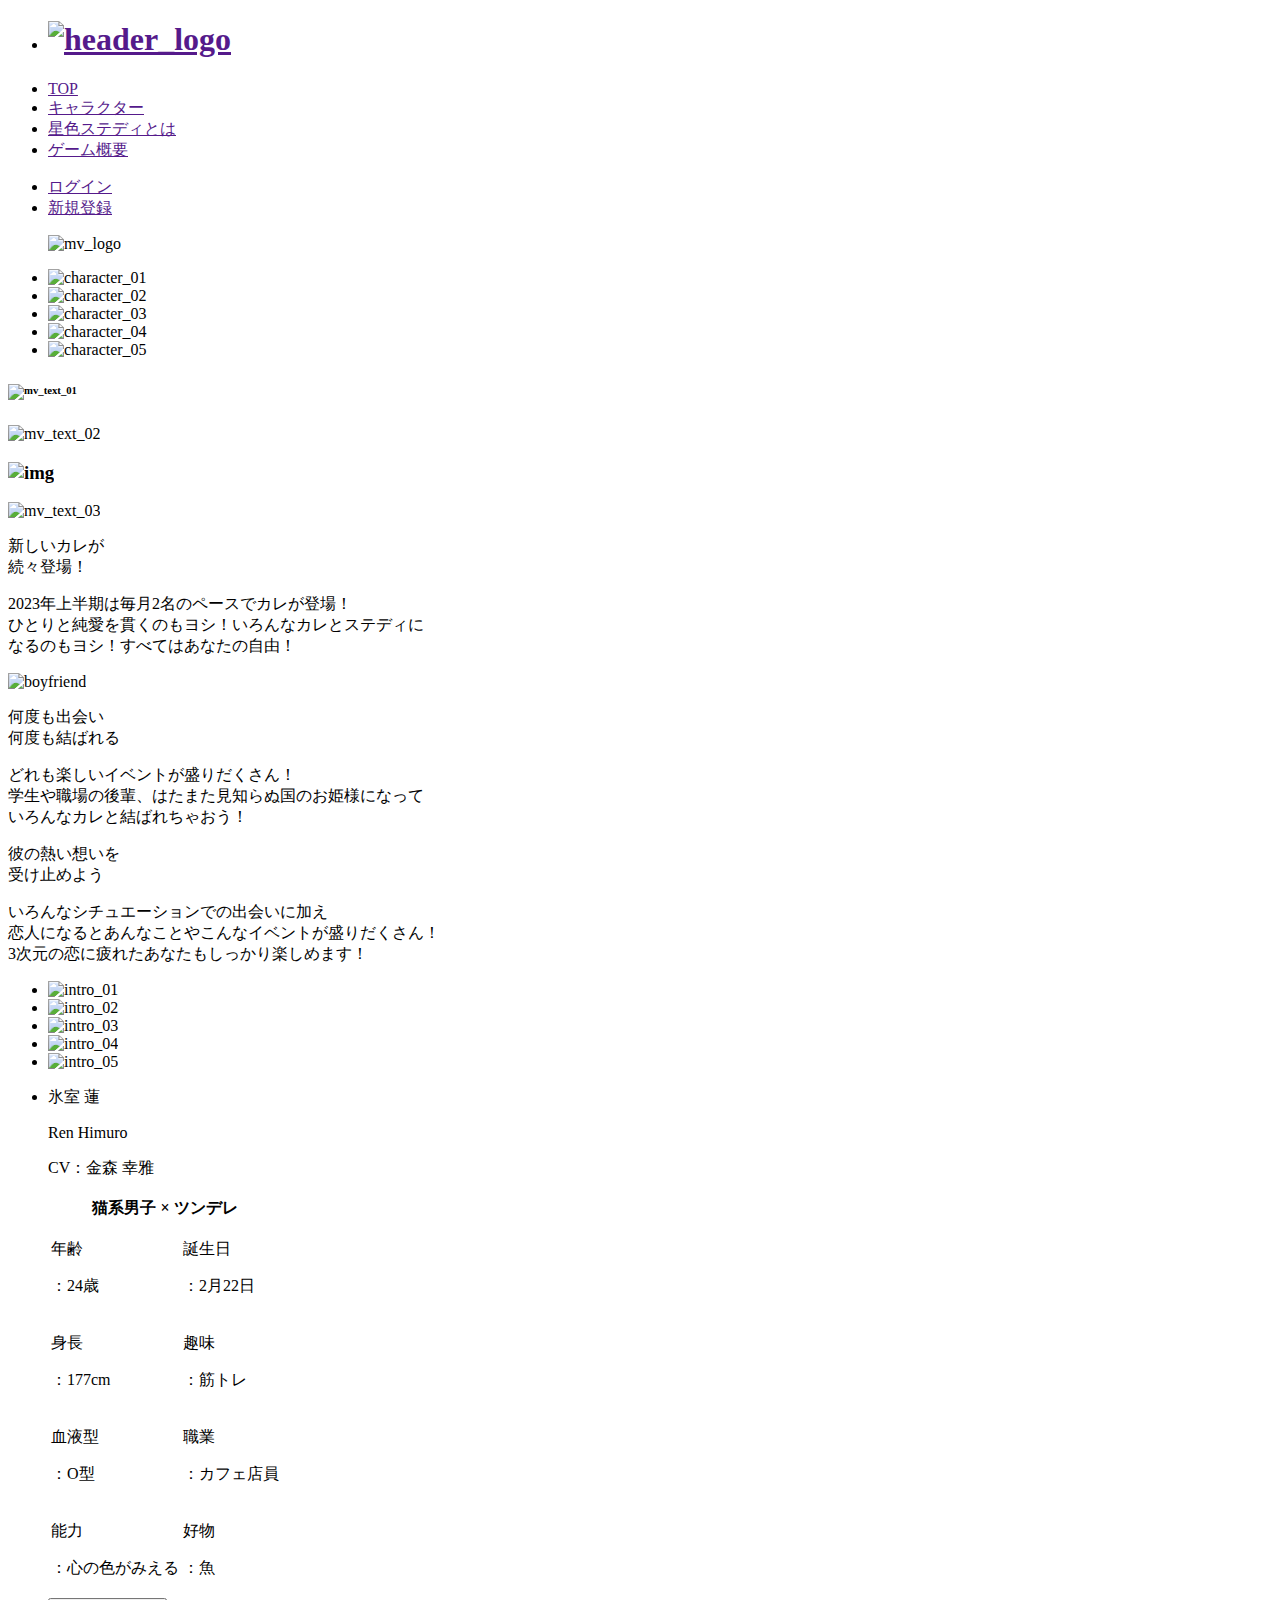
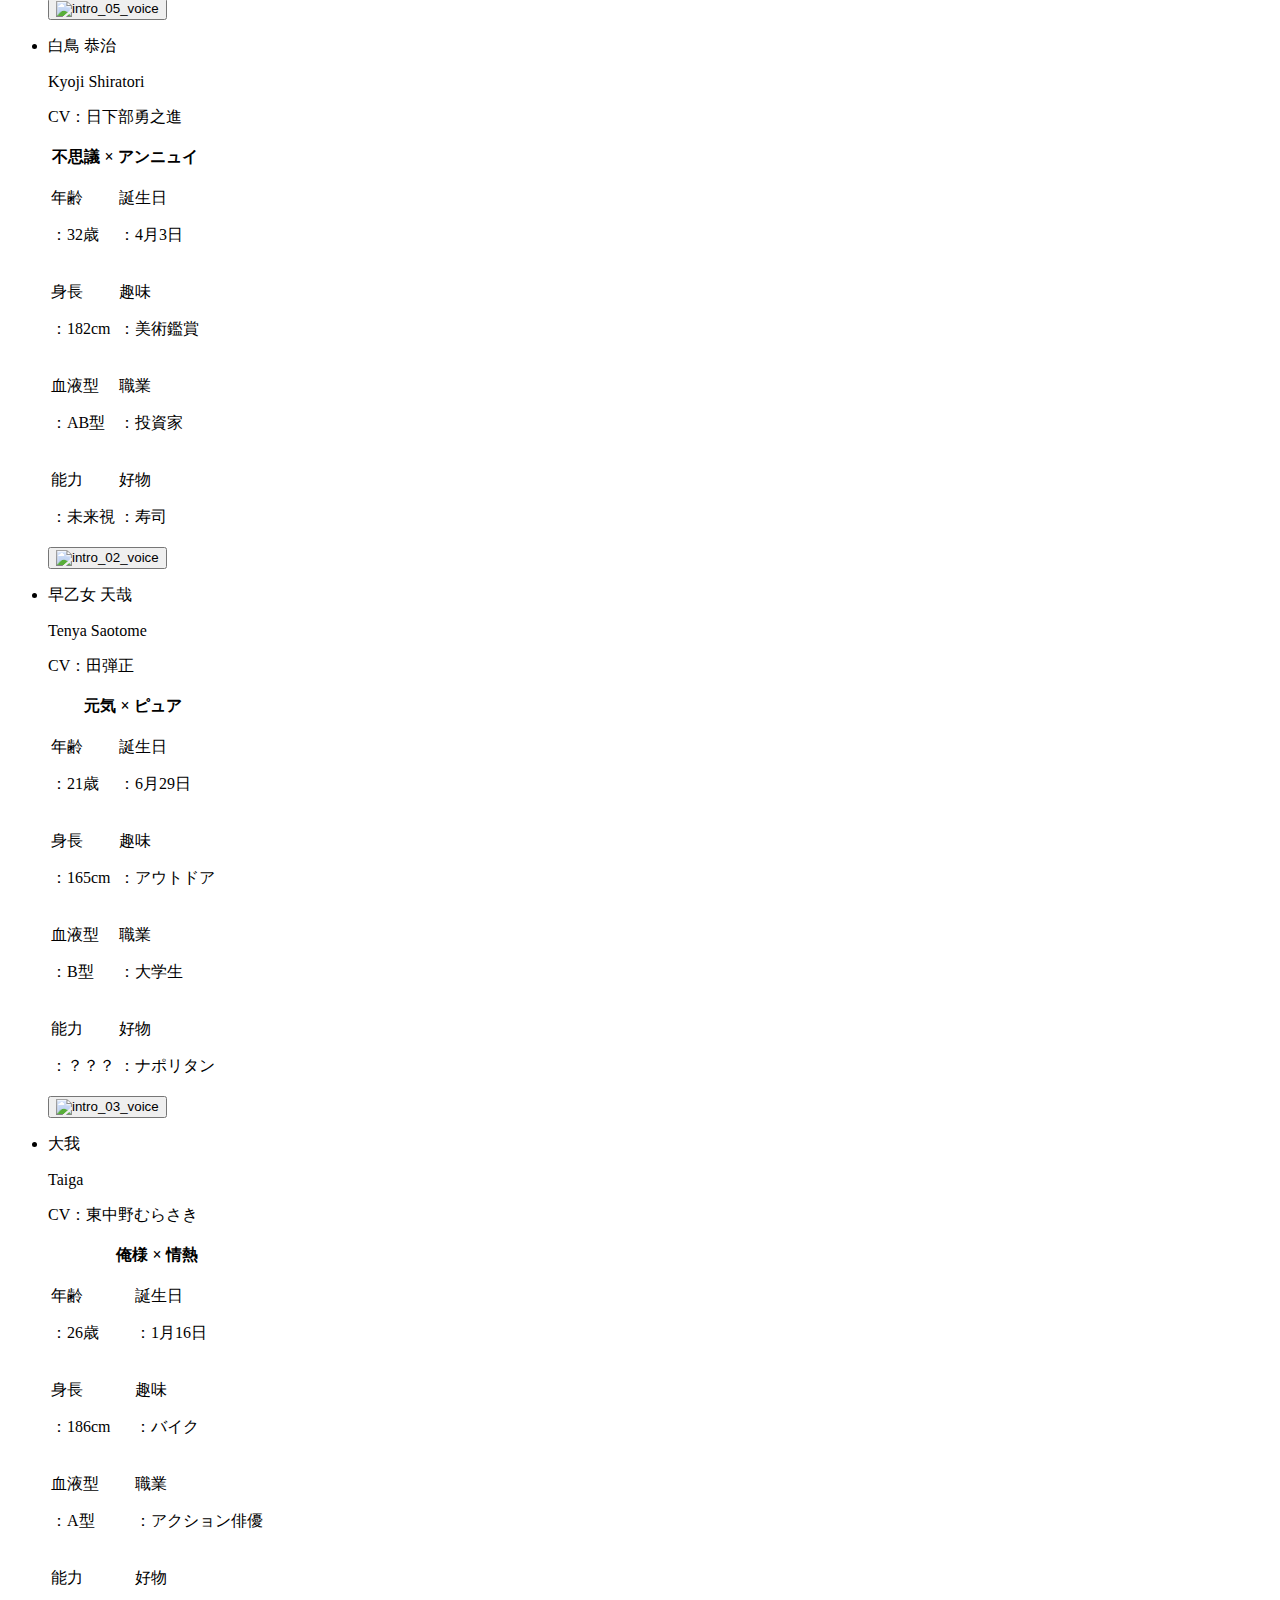
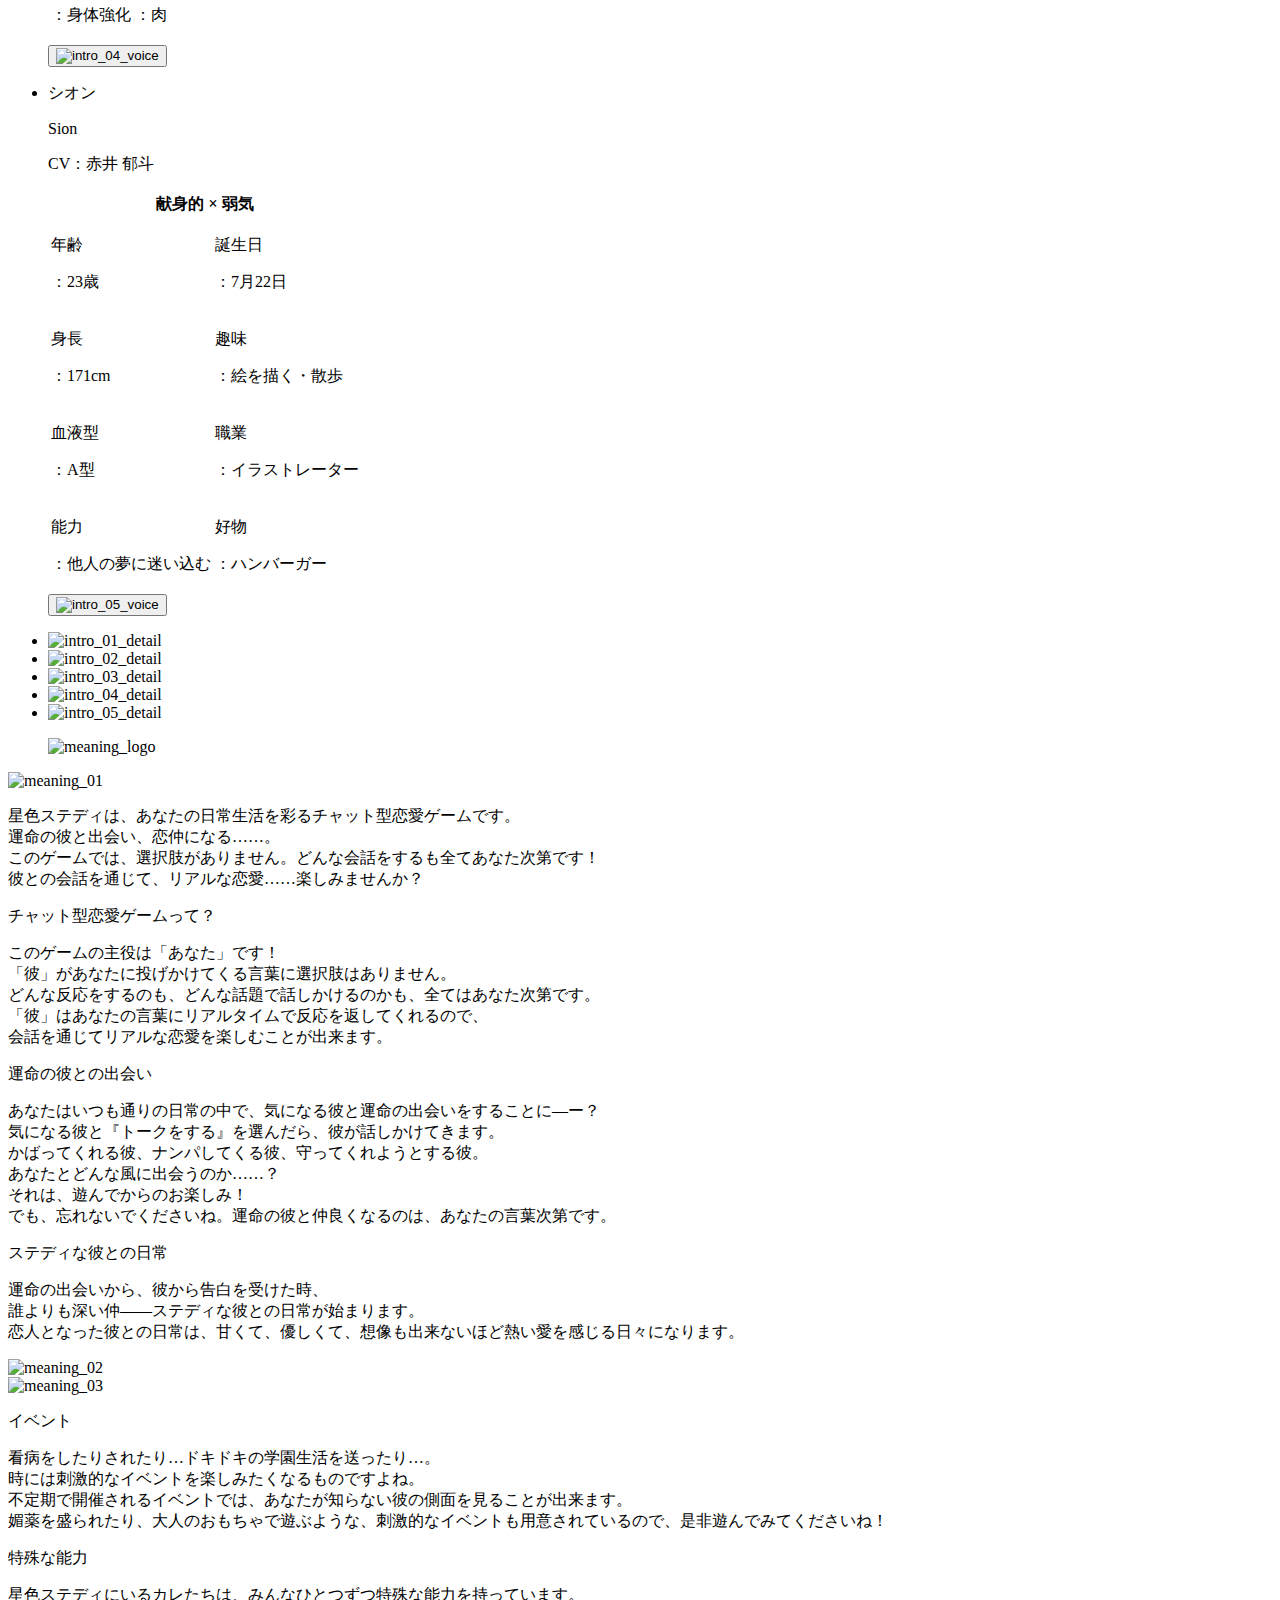
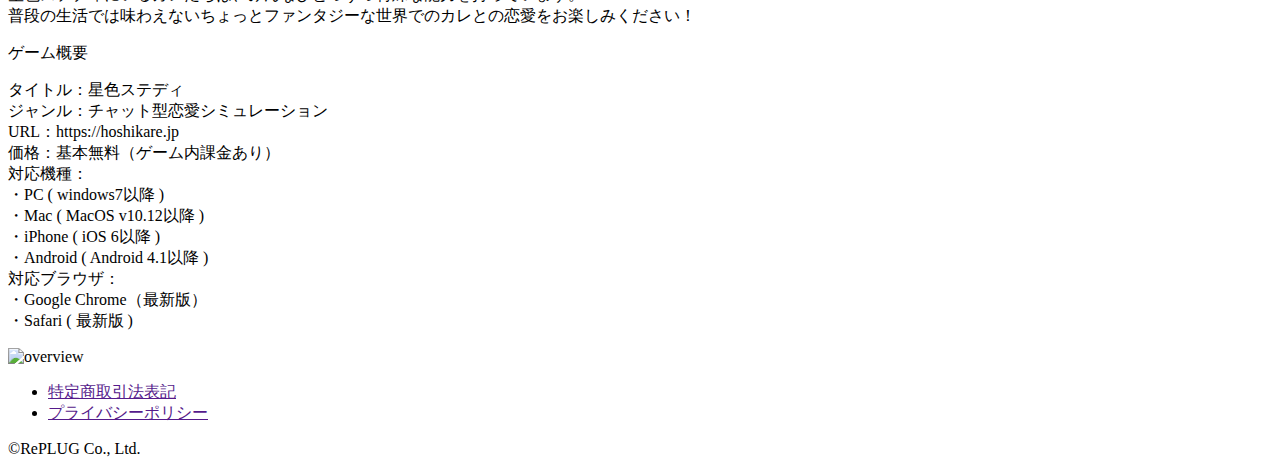
==== commit 62e8006f: "Update index.html" ====
--- a/PC/index.html
+++ b/PC/index.html
@@ -495,12 +495,12 @@
                         </p>
                     </div>
                     <div class="p-meaning__item__img wow fadeInUp">
-                        <img src="./assets/images/meaning_02.png" alt="">
+                        <img src="./assets/images/meaning_02.png" alt="meaning_02">
                     </div>
                 </div>
                 <div class="p-meaning__item">
                     <div class="p-meaning__item__img wow fadeInUP">
-                        <img src="./assets/images/meaning_03.png" alt="">
+                        <img src="./assets/images/meaning_03.png" alt="meaning_03">
                     </div>
                     <div class="p-meaning__item__text wow fadeInRight">
                         <p class="__ttl u-text-green">イベント</p>
@@ -533,7 +533,7 @@
                 </p>
             </div>
             <div class="p-overview__img wow fadeInUp">
-                <img src="./assets/images/overview.png" alt="">
+                <img src="./assets/images/overview.png" alt="overview">
             </div>
         </section>
 
